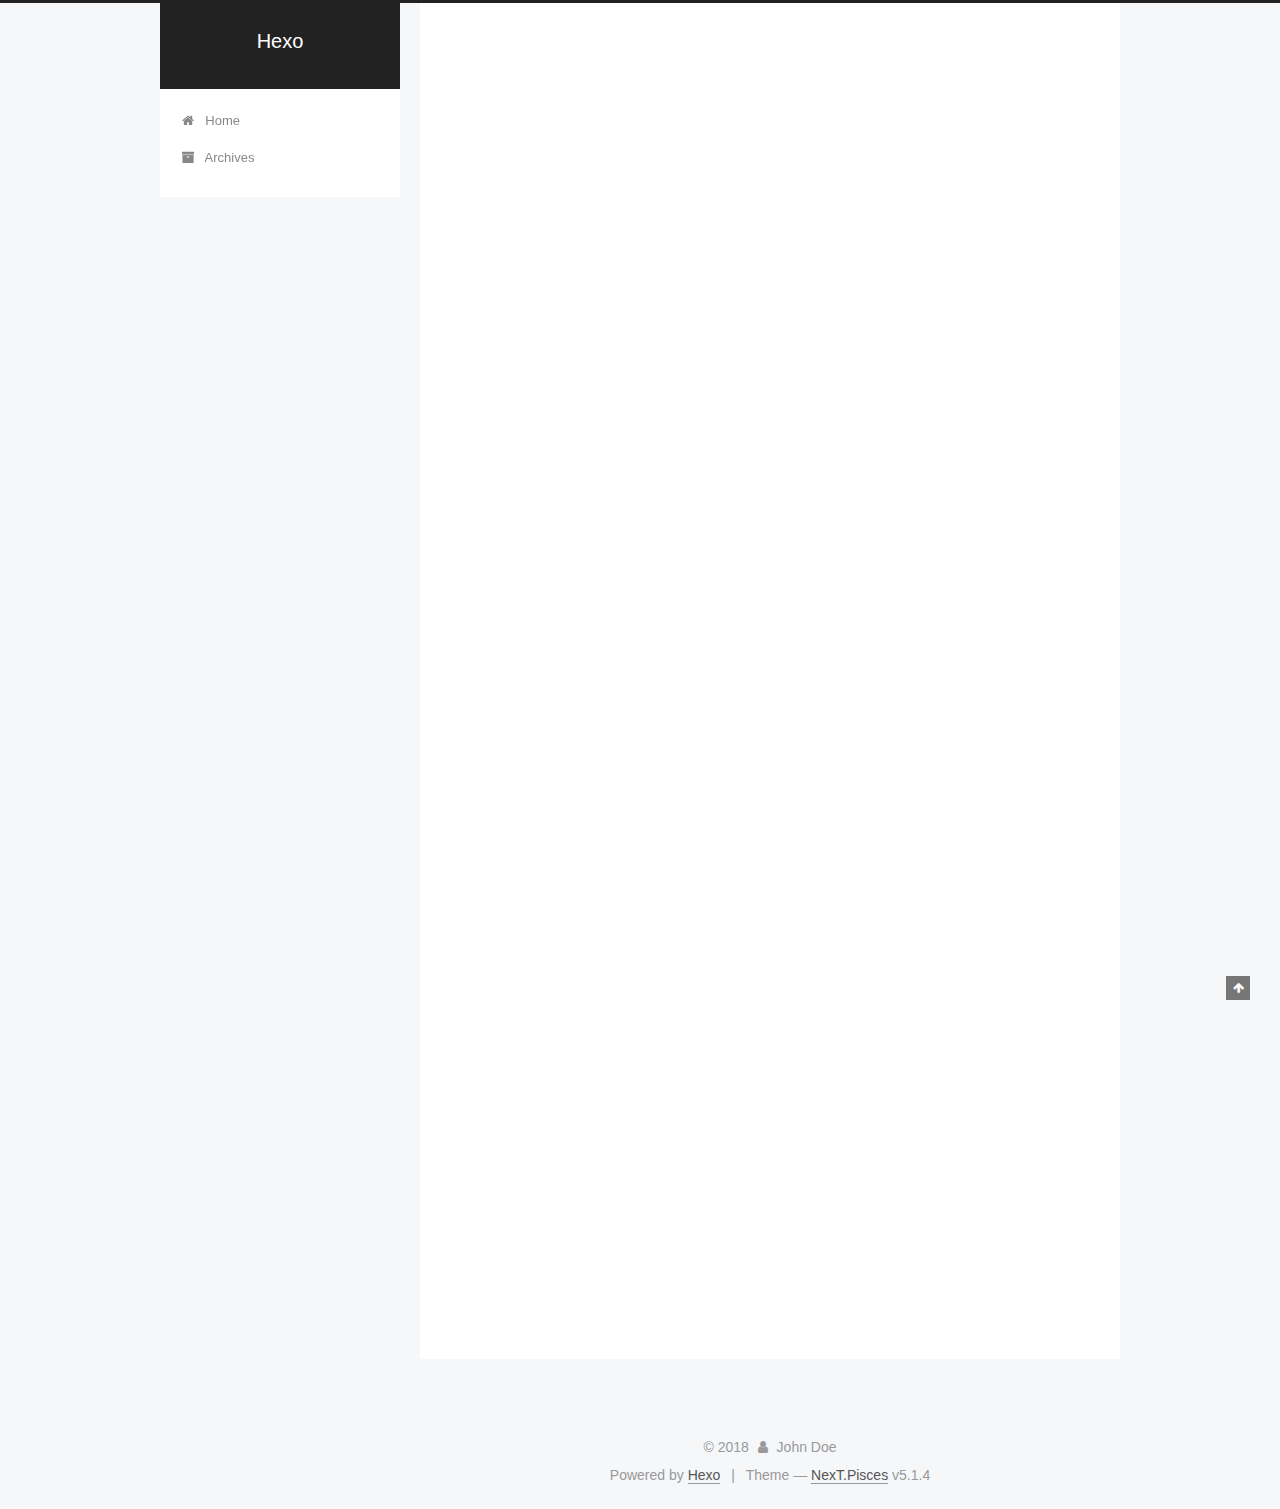
==== index.html @ 66c2676b "Site updated: 2018-05-16 22:33:09" ====
<!DOCTYPE html>



  


<html class="theme-next pisces use-motion" lang="">
<head>
  <meta charset="UTF-8"/>
<meta http-equiv="X-UA-Compatible" content="IE=edge" />
<meta name="viewport" content="width=device-width, initial-scale=1, maximum-scale=1"/>
<meta name="theme-color" content="#222">









<meta http-equiv="Cache-Control" content="no-transform" />
<meta http-equiv="Cache-Control" content="no-siteapp" />
















  
  
  <link href="/lib/fancybox/source/jquery.fancybox.css?v=2.1.5" rel="stylesheet" type="text/css" />







<link href="/lib/font-awesome/css/font-awesome.min.css?v=4.6.2" rel="stylesheet" type="text/css" />

<link href="/css/main.css?v=5.1.4" rel="stylesheet" type="text/css" />


  <link rel="apple-touch-icon" sizes="180x180" href="/images/apple-touch-icon-next.png?v=5.1.4">


  <link rel="icon" type="image/png" sizes="32x32" href="/images/favicon-32x32-next.png?v=5.1.4">


  <link rel="icon" type="image/png" sizes="16x16" href="/images/favicon-16x16-next.png?v=5.1.4">


  <link rel="mask-icon" href="/images/logo.svg?v=5.1.4" color="#222">





  <meta name="keywords" content="Hexo, NexT" />










<meta property="og:type" content="website">
<meta property="og:title" content="Hexo">
<meta property="og:url" content="http://yoursite.com/index.html">
<meta property="og:site_name" content="Hexo">
<meta property="og:locale" content="default">
<meta name="twitter:card" content="summary">
<meta name="twitter:title" content="Hexo">



<script type="text/javascript" id="hexo.configurations">
  var NexT = window.NexT || {};
  var CONFIG = {
    root: '/',
    scheme: 'Pisces',
    version: '5.1.4',
    sidebar: {"position":"left","display":"post","offset":12,"b2t":false,"scrollpercent":false,"onmobile":false},
    fancybox: true,
    tabs: true,
    motion: {"enable":true,"async":false,"transition":{"post_block":"fadeIn","post_header":"slideDownIn","post_body":"slideDownIn","coll_header":"slideLeftIn","sidebar":"slideUpIn"}},
    duoshuo: {
      userId: '0',
      author: 'Author'
    },
    algolia: {
      applicationID: '',
      apiKey: '',
      indexName: '',
      hits: {"per_page":10},
      labels: {"input_placeholder":"Search for Posts","hits_empty":"We didn't find any results for the search: ${query}","hits_stats":"${hits} results found in ${time} ms"}
    }
  };
</script>



  <link rel="canonical" href="http://yoursite.com/"/>





  <title>Hexo</title>
  








</head>

<body itemscope itemtype="http://schema.org/WebPage" lang="default">

  
  
    
  

  <div class="container sidebar-position-left 
  page-home">
    <div class="headband"></div>

    <header id="header" class="header" itemscope itemtype="http://schema.org/WPHeader">
      <div class="header-inner"><div class="site-brand-wrapper">
  <div class="site-meta ">
    

    <div class="custom-logo-site-title">
      <a href="/"  class="brand" rel="start">
        <span class="logo-line-before"><i></i></span>
        <span class="site-title">Hexo</span>
        <span class="logo-line-after"><i></i></span>
      </a>
    </div>
      
        <p class="site-subtitle"></p>
      
  </div>

  <div class="site-nav-toggle">
    <button>
      <span class="btn-bar"></span>
      <span class="btn-bar"></span>
      <span class="btn-bar"></span>
    </button>
  </div>
</div>

<nav class="site-nav">
  

  
    <ul id="menu" class="menu">
      
        
        <li class="menu-item menu-item-home">
          <a href="/" rel="section">
            
              <i class="menu-item-icon fa fa-fw fa-home"></i> <br />
            
            Home
          </a>
        </li>
      
        
        <li class="menu-item menu-item-archives">
          <a href="/archives/" rel="section">
            
              <i class="menu-item-icon fa fa-fw fa-archive"></i> <br />
            
            Archives
          </a>
        </li>
      

      
    </ul>
  

  
</nav>



 </div>
    </header>

    <main id="main" class="main">
      <div class="main-inner">
        <div class="content-wrap">
          <div id="content" class="content">
            
  <section id="posts" class="posts-expand">
    
      

  

  
  
  

  <article class="post post-type-normal" itemscope itemtype="http://schema.org/Article">
  
  
  
  <div class="post-block">
    <link itemprop="mainEntityOfPage" href="http://yoursite.com/2018/05/16/test/">

    <span hidden itemprop="author" itemscope itemtype="http://schema.org/Person">
      <meta itemprop="name" content="John Doe">
      <meta itemprop="description" content="">
      <meta itemprop="image" content="/images/avatar.gif">
    </span>

    <span hidden itemprop="publisher" itemscope itemtype="http://schema.org/Organization">
      <meta itemprop="name" content="Hexo">
    </span>

    
      <header class="post-header">

        
        
          <h1 class="post-title" itemprop="name headline">
                
                <a class="post-title-link" href="/2018/05/16/test/" itemprop="url">THIS IS TEST CONTENT</a></h1>
        

        <div class="post-meta">
          <span class="post-time">
            
              <span class="post-meta-item-icon">
                <i class="fa fa-calendar-o"></i>
              </span>
              
                <span class="post-meta-item-text">Posted on</span>
              
              <time title="Post created" itemprop="dateCreated datePublished" datetime="2018-05-16T16:37:35+08:00">
                2018-05-16
              </time>
            

            

            
          </span>

          

          
            
          

          
          

          

          

          

        </div>
      </header>
    

    
    
    
    <div class="post-body" itemprop="articleBody">

      
      

      
        
          
            <p>Welcome to MY PAGES</p>

          
        
      
    </div>
    
    
    

    

    

    

    <footer class="post-footer">
      

      

      

      
      
        <div class="post-eof"></div>
      
    </footer>
  </div>
  
  
  
  </article>


    
      

  

  
  
  

  <article class="post post-type-normal" itemscope itemtype="http://schema.org/Article">
  
  
  
  <div class="post-block">
    <link itemprop="mainEntityOfPage" href="http://yoursite.com/2018/05/16/hello-world/">

    <span hidden itemprop="author" itemscope itemtype="http://schema.org/Person">
      <meta itemprop="name" content="John Doe">
      <meta itemprop="description" content="">
      <meta itemprop="image" content="/images/avatar.gif">
    </span>

    <span hidden itemprop="publisher" itemscope itemtype="http://schema.org/Organization">
      <meta itemprop="name" content="Hexo">
    </span>

    
      <header class="post-header">

        
        
          <h1 class="post-title" itemprop="name headline">
                
                <a class="post-title-link" href="/2018/05/16/hello-world/" itemprop="url">Hello World</a></h1>
        

        <div class="post-meta">
          <span class="post-time">
            
              <span class="post-meta-item-icon">
                <i class="fa fa-calendar-o"></i>
              </span>
              
                <span class="post-meta-item-text">Posted on</span>
              
              <time title="Post created" itemprop="dateCreated datePublished" datetime="2018-05-16T16:25:11+08:00">
                2018-05-16
              </time>
            

            

            
          </span>

          

          
            
          

          
          

          

          

          

        </div>
      </header>
    

    
    
    
    <div class="post-body" itemprop="articleBody">

      
      

      
        
          
            <p>Welcome to <a href="https://hexo.io/" target="_blank" rel="noopener">Hexo</a>! This is your very first post. Check <a href="https://hexo.io/docs/" target="_blank" rel="noopener">documentation</a> for more info. If you get any problems when using Hexo, you can find the answer in <a href="https://hexo.io/docs/troubleshooting.html" target="_blank" rel="noopener">troubleshooting</a> or you can ask me on <a href="https://github.com/hexojs/hexo/issues" target="_blank" rel="noopener">GitHub</a>.</p>
<h2 id="Quick-Start"><a href="#Quick-Start" class="headerlink" title="Quick Start"></a>Quick Start</h2><h3 id="Create-a-new-post"><a href="#Create-a-new-post" class="headerlink" title="Create a new post"></a>Create a new post</h3><figure class="highlight bash"><table><tr><td class="gutter"><pre><span class="line">1</span><br></pre></td><td class="code"><pre><span class="line">$ hexo new <span class="string">"My New Post"</span></span><br></pre></td></tr></table></figure>
<p>More info: <a href="https://hexo.io/docs/writing.html" target="_blank" rel="noopener">Writing</a></p>
<h3 id="Run-server"><a href="#Run-server" class="headerlink" title="Run server"></a>Run server</h3><figure class="highlight bash"><table><tr><td class="gutter"><pre><span class="line">1</span><br></pre></td><td class="code"><pre><span class="line">$ hexo server</span><br></pre></td></tr></table></figure>
<p>More info: <a href="https://hexo.io/docs/server.html" target="_blank" rel="noopener">Server</a></p>
<h3 id="Generate-static-files"><a href="#Generate-static-files" class="headerlink" title="Generate static files"></a>Generate static files</h3><figure class="highlight bash"><table><tr><td class="gutter"><pre><span class="line">1</span><br></pre></td><td class="code"><pre><span class="line">$ hexo generate</span><br></pre></td></tr></table></figure>
<p>More info: <a href="https://hexo.io/docs/generating.html" target="_blank" rel="noopener">Generating</a></p>
<h3 id="Deploy-to-remote-sites"><a href="#Deploy-to-remote-sites" class="headerlink" title="Deploy to remote sites"></a>Deploy to remote sites</h3><figure class="highlight bash"><table><tr><td class="gutter"><pre><span class="line">1</span><br></pre></td><td class="code"><pre><span class="line">$ hexo deploy</span><br></pre></td></tr></table></figure>
<p>More info: <a href="https://hexo.io/docs/deployment.html" target="_blank" rel="noopener">Deployment</a></p>

          
        
      
    </div>
    
    
    

    

    

    

    <footer class="post-footer">
      

      

      

      
      
        <div class="post-eof"></div>
      
    </footer>
  </div>
  
  
  
  </article>


    
  </section>

  


          </div>
          


          

        </div>
        
          
  
  <div class="sidebar-toggle">
    <div class="sidebar-toggle-line-wrap">
      <span class="sidebar-toggle-line sidebar-toggle-line-first"></span>
      <span class="sidebar-toggle-line sidebar-toggle-line-middle"></span>
      <span class="sidebar-toggle-line sidebar-toggle-line-last"></span>
    </div>
  </div>

  <aside id="sidebar" class="sidebar">
    
    <div class="sidebar-inner">

      

      

      <section class="site-overview-wrap sidebar-panel sidebar-panel-active">
        <div class="site-overview">
          <div class="site-author motion-element" itemprop="author" itemscope itemtype="http://schema.org/Person">
            
              <p class="site-author-name" itemprop="name">John Doe</p>
              <p class="site-description motion-element" itemprop="description"></p>
          </div>

          <nav class="site-state motion-element">

            
              <div class="site-state-item site-state-posts">
              
                <a href="/archives/">
              
                  <span class="site-state-item-count">2</span>
                  <span class="site-state-item-name">posts</span>
                </a>
              </div>
            

            

            

          </nav>

          

          

          
          

          
          

          

        </div>
      </section>

      

      

    </div>
  </aside>


        
      </div>
    </main>

    <footer id="footer" class="footer">
      <div class="footer-inner">
        <div class="copyright">&copy; <span itemprop="copyrightYear">2018</span>
  <span class="with-love">
    <i class="fa fa-user"></i>
  </span>
  <span class="author" itemprop="copyrightHolder">John Doe</span>

  
</div>


  <div class="powered-by">Powered by <a class="theme-link" target="_blank" href="https://hexo.io">Hexo</a></div>



  <span class="post-meta-divider">|</span>



  <div class="theme-info">Theme &mdash; <a class="theme-link" target="_blank" href="https://github.com/iissnan/hexo-theme-next">NexT.Pisces</a> v5.1.4</div>




        







        
      </div>
    </footer>

    
      <div class="back-to-top">
        <i class="fa fa-arrow-up"></i>
        
      </div>
    

    

  </div>

  

<script type="text/javascript">
  if (Object.prototype.toString.call(window.Promise) !== '[object Function]') {
    window.Promise = null;
  }
</script>









  












  
  
    <script type="text/javascript" src="/lib/jquery/index.js?v=2.1.3"></script>
  

  
  
    <script type="text/javascript" src="/lib/fastclick/lib/fastclick.min.js?v=1.0.6"></script>
  

  
  
    <script type="text/javascript" src="/lib/jquery_lazyload/jquery.lazyload.js?v=1.9.7"></script>
  

  
  
    <script type="text/javascript" src="/lib/velocity/velocity.min.js?v=1.2.1"></script>
  

  
  
    <script type="text/javascript" src="/lib/velocity/velocity.ui.min.js?v=1.2.1"></script>
  

  
  
    <script type="text/javascript" src="/lib/fancybox/source/jquery.fancybox.pack.js?v=2.1.5"></script>
  


  


  <script type="text/javascript" src="/js/src/utils.js?v=5.1.4"></script>

  <script type="text/javascript" src="/js/src/motion.js?v=5.1.4"></script>



  
  


  <script type="text/javascript" src="/js/src/affix.js?v=5.1.4"></script>

  <script type="text/javascript" src="/js/src/schemes/pisces.js?v=5.1.4"></script>



  

  


  <script type="text/javascript" src="/js/src/bootstrap.js?v=5.1.4"></script>



  


  




	





  





  












  





  

  

  

  
  

  

  

  

</body>
</html>
---- css/main.css ----
/* normalize.css v3.0.2 | MIT License | git.io/normalize */
html {
  font-family: sans-serif; /* 1 */
  -ms-text-size-adjust: 100%; /* 2 */
  -webkit-text-size-adjust: 100%; /* 2 */
}
body {
  margin: 0;
}
article,
aside,
details,
figcaption,
figure,
footer,
header,
hgroup,
main,
menu,
nav,
section,
summary {
  display: block;
}
audio,
canvas,
progress,
video {
  display: inline-block; /* 1 */
  vertical-align: baseline; /* 2 */
}
audio:not([controls]) {
  display: none;
  height: 0;
}
[hidden],
template {
  display: none;
}
a {
  background-color: transparent;
}
a:active,
a:hover {
  outline: 0;
}
abbr[title] {
  border-bottom: 1px dotted;
}
b,
strong {
  font-weight: bold;
}
dfn {
  font-style: italic;
}
h1 {
  font-size: 2em;
  margin: 0.67em 0;
}
mark {
  background: #ff0;
  color: #000;
}
small {
  font-size: 80%;
}
sub,
sup {
  font-size: 75%;
  line-height: 0;
  position: relative;
  vertical-align: baseline;
}
sup {
  top: -0.5em;
}
sub {
  bottom: -0.25em;
}
img {
  border: 0;
}
svg:not(:root) {
  overflow: hidden;
}
figure {
  margin: 1em 40px;
}
hr {
  -moz-box-sizing: content-box;
  box-sizing: content-box;
  height: 0;
}
pre {
  overflow: auto;
}
code,
kbd,
pre,
samp {
  font-family: monospace, monospace;
  font-size: 1em;
}
button,
input,
optgroup,
select,
textarea {
  color: inherit; /* 1 */
  font: inherit; /* 2 */
  margin: 0; /* 3 */
}
button {
  overflow: visible;
}
button,
select {
  text-transform: none;
}
button,
html input[type="button"],
input[type="reset"],
input[type="submit"] {
  -webkit-appearance: button; /* 2 */
  cursor: pointer; /* 3 */
}
button[disabled],
html input[disabled] {
  cursor: default;
}
button::-moz-focus-inner,
input::-moz-focus-inner {
  border: 0;
  padding: 0;
}
input {
  line-height: normal;
}
input[type="checkbox"],
input[type="radio"] {
  box-sizing: border-box; /* 1 */
  padding: 0; /* 2 */
}
input[type="number"]::-webkit-inner-spin-button,
input[type="number"]::-webkit-outer-spin-button {
  height: auto;
}
input[type="search"] {
  -webkit-appearance: textfield; /* 1 */
  -moz-box-sizing: content-box;
  -webkit-box-sizing: content-box; /* 2 */
  box-sizing: content-box;
}
input[type="search"]::-webkit-search-cancel-button,
input[type="search"]::-webkit-search-decoration {
  -webkit-appearance: none;
}
fieldset {
  border: 1px solid #c0c0c0;
  margin: 0 2px;
  padding: 0.35em 0.625em 0.75em;
}
legend {
  border: 0; /* 1 */
  padding: 0; /* 2 */
}
textarea {
  overflow: auto;
}
optgroup {
  font-weight: bold;
}
table {
  border-collapse: collapse;
  border-spacing: 0;
}
td,
th {
  padding: 0;
}
::selection {
  background: #262a30;
  color: #fff;
}
body {
  position: relative;
  font-family: 'Lato', "PingFang SC", "Microsoft YaHei", sans-serif;
  font-size: 14px;
  line-height: 2;
  color: #555;
  background: #f5f7f9;
}
@media (max-width: 767px) {
  body {
    padding-right: 0 !important;
  }
}
@media (min-width: 768px) and (max-width: 991px) {
  body {
    padding-right: 0 !important;
  }
}
@media (min-width: 1600px) {
  body {
    font-size: 16px;
  }
}
h1,
h2,
h3,
h4,
h5,
h6 {
  margin: 0;
  padding: 0;
  font-weight: bold;
  line-height: 1.5;
  font-family: 'Lato', "PingFang SC", "Microsoft YaHei", sans-serif;
}
h2,
h3,
h4,
h5,
h6 {
  margin: 20px 0 15px;
}
h1 {
  font-size: 22px;
}
@media (max-width: 767px) {
  h1 {
    font-size: 18px;
  }
}
h2 {
  font-size: 20px;
}
@media (max-width: 767px) {
  h2 {
    font-size: 16px;
  }
}
h3 {
  font-size: 18px;
}
@media (max-width: 767px) {
  h3 {
    font-size: 14px;
  }
}
h4 {
  font-size: 16px;
}
@media (max-width: 767px) {
  h4 {
    font-size: 12px;
  }
}
h5 {
  font-size: 14px;
}
@media (max-width: 767px) {
  h5 {
    font-size: 10px;
  }
}
h6 {
  font-size: 12px;
}
@media (max-width: 767px) {
  h6 {
    font-size: 8px;
  }
}
p {
  margin: 0 0 20px 0;
}
a {
  color: #555;
  text-decoration: none;
  outline: none;
  border-bottom: 1px solid #999;
  word-wrap: break-word;
}
a:hover {
  color: #222;
  border-bottom-color: #222;
}
blockquote {
  margin: 0;
  padding: 0;
}
img {
  display: block;
  margin: auto;
  max-width: 100%;
  height: auto;
}
hr {
  margin: 40px 0;
  height: 3px;
  border: none;
  background-color: #ddd;
  background-image: repeating-linear-gradient(-45deg, #fff, #fff 4px, transparent 4px, transparent 8px);
}
blockquote {
  padding: 0 15px;
  color: #666;
  border-left: 4px solid #ddd;
}
blockquote cite::before {
  content: "-";
  padding: 0 5px;
}
dt {
  font-weight: 700;
}
dd {
  margin: 0;
  padding: 0;
}
kbd {
  border: 1px solid #ccc;
  border-radius: 0.2em;
  box-shadow: 0.1em 0.1em 0.2em rgba(0,0,0,0.1);
  background-color: #f9f9f9;
  font-family: inherit;
  background-image: -webkit-linear-gradient(top, #eee, #fff, #eee);
  padding: 0.1em 0.3em;
  white-space: nowrap;
}
.text-left {
  text-align: left;
}
.text-center {
  text-align: center;
}
.text-right {
  text-align: right;
}
.text-justify {
  text-align: justify;
}
.text-nowrap {
  white-space: nowrap;
}
.text-lowercase {
  text-transform: lowercase;
}
.text-uppercase {
  text-transform: uppercase;
}
.text-capitalize {
  text-transform: capitalize;
}
.center-block {
  display: block;
  margin-left: auto;
  margin-right: auto;
}
.clearfix:before,
.clearfix:after {
  content: " ";
  display: table;
}
.clearfix:after {
  clear: both;
}
.pullquote {
  width: 45%;
}
.pullquote.left {
  float: left;
  margin-left: 5px;
  margin-right: 10px;
}
.pullquote.right {
  float: right;
  margin-left: 10px;
  margin-right: 5px;
}
.affix.affix.affix {
  position: fixed;
}
.translation {
  margin-top: -20px;
  font-size: 14px;
  color: #999;
}
.scrollbar-measure {
  width: 100px;
  height: 100px;
  overflow: scroll;
  position: absolute;
  top: -9999px;
}
.use-motion .motion-element {
  opacity: 0;
}
table {
  margin: 20px 0;
  width: 100%;
  border-collapse: collapse;
  border-spacing: 0;
  border: 1px solid #ddd;
  font-size: 14px;
  table-layout: fixed;
  word-wrap: break-all;
}
table>tbody>tr:nth-of-type(odd) {
  background-color: #f9f9f9;
}
table>tbody>tr:hover {
  background-color: #f5f5f5;
}
caption,
th,
td {
  padding: 8px;
  text-align: left;
  vertical-align: middle;
  font-weight: normal;
}
th,
td {
  border-bottom: 3px solid #ddd;
  border-right: 1px solid #eee;
}
th {
  padding-bottom: 10px;
  font-weight: 700;
}
td {
  border-bottom-width: 1px;
}
html,
body {
  height: 100%;
}
.container {
  position: relative;
  min-height: 100%;
}
.header-inner {
  margin: 0 auto;
  padding: 100px 0 70px;
  width: 700px;
}
@media (min-width: 1600px) {
  .container .header-inner {
    width: 900px;
  }
}
.main {
  padding-bottom: 150px;
}
.main-inner {
  margin: 0 auto;
  width: 700px;
}
@media (min-width: 1600px) {
  .container .main-inner {
    width: 900px;
  }
}
.footer {
  position: absolute;
  left: 0;
  bottom: 0;
  width: 100%;
  min-height: 50px;
}
.footer-inner {
  box-sizing: border-box;
  margin: 20px auto;
  width: 700px;
}
@media (min-width: 1600px) {
  .container .footer-inner {
    width: 900px;
  }
}
pre,
.highlight {
  overflow: auto;
  margin: 20px 0;
  padding: 0;
  font-size: 13px;
  color: #4d4d4c;
  background: #f7f7f7;
  line-height: 1.6;
}
pre,
code {
  font-family: consolas, Menlo, "PingFang SC", "Microsoft YaHei", monospace;
}
code {
  padding: 2px 4px;
  word-wrap: break-word;
  color: #555;
  background: #eee;
  border-radius: 3px;
  font-size: 13px;
}
pre {
  padding: 10px;
}
pre code {
  padding: 0;
  color: #4d4d4c;
  background: none;
  text-shadow: none;
}
.highlight {
  border-radius: 1px;
}
.highlight pre {
  border: none;
  margin: 0;
  padding: 10px 0;
}
.highlight table {
  margin: 0;
  width: auto;
  border: none;
}
.highlight td {
  border: none;
  padding: 0;
}
.highlight figcaption {
  font-size: 1em;
  color: #4d4d4c;
  line-height: 1em;
  margin-bottom: 1em;
}
.highlight figcaption:before,
.highlight figcaption:after {
  content: " ";
  display: table;
}
.highlight figcaption:after {
  clear: both;
}
.highlight figcaption a {
  float: right;
  color: #4d4d4c;
}
.highlight figcaption a:hover {
  border-bottom-color: #4d4d4c;
}
.highlight .gutter pre {
  padding-left: 10px;
  padding-right: 10px;
  color: #869194;
  text-align: right;
  background-color: #eff2f3;
}
.highlight .code pre {
  width: 100%;
  padding-left: 10px;
  padding-right: 10px;
  background-color: #f7f7f7;
}
.highlight .line {
  height: 20px;
}
.gutter {
  -webkit-user-select: none;
  -moz-user-select: none;
  -ms-user-select: none;
  user-select: none;
}
.gist table {
  width: auto;
}
.gist table td {
  border: none;
}
pre .deletion {
  background: #fdd;
}
pre .addition {
  background: #dfd;
}
pre .meta {
  color: #8959a8;
}
pre .comment {
  color: #8e908c;
}
pre .variable,
pre .attribute,
pre .tag,
pre .regexp,
pre .ruby .constant,
pre .xml .tag .title,
pre .xml .pi,
pre .xml .doctype,
pre .html .doctype,
pre .css .id,
pre .css .class,
pre .css .pseudo {
  color: #c82829;
}
pre .number,
pre .preprocessor,
pre .built_in,
pre .literal,
pre .params,
pre .constant,
pre .command {
  color: #f5871f;
}
pre .ruby .class .title,
pre .css .rules .attribute,
pre .string,
pre .value,
pre .inheritance,
pre .header,
pre .ruby .symbol,
pre .xml .cdata,
pre .special,
pre .number,
pre .formula {
  color: #718c00;
}
pre .title,
pre .css .hexcolor {
  color: #3e999f;
}
pre .function,
pre .python .decorator,
pre .python .title,
pre .ruby .function .title,
pre .ruby .title .keyword,
pre .perl .sub,
pre .javascript .title,
pre .coffeescript .title {
  color: #4271ae;
}
pre .keyword,
pre .javascript .function {
  color: #8959a8;
}
.full-image.full-image.full-image.full-image {
  border: none;
  max-width: 100%;
  width: auto;
  margin: 20px auto 25px;
}
@media (min-width: 992px) {
  .full-image.full-image.full-image.full-image {
    max-width: none;
    width: 118%;
    margin: 0 -9%;
  }
}
.blockquote-center,
.page-home .post-type-quote blockquote,
.page-post-detail .post-type-quote blockquote {
  position: relative;
  margin: 40px 0;
  padding: 0;
  border-left: none;
  text-align: center;
}
.blockquote-center::before,
.page-home .post-type-quote blockquote::before,
.page-post-detail .post-type-quote blockquote::before,
.blockquote-center::after,
.page-home .post-type-quote blockquote::after,
.page-post-detail .post-type-quote blockquote::after {
  position: absolute;
  content: ' ';
  display: block;
  width: 100%;
  height: 24px;
  opacity: 0.2;
  background-repeat: no-repeat;
  background-position: 0 -6px;
  background-size: 22px 22px;
}
.blockquote-center::before,
.page-home .post-type-quote blockquote::before,
.page-post-detail .post-type-quote blockquote::before {
  top: -20px;
  background-image: url("../images/quote-l.svg");
  border-top: 1px solid #ccc;
}
.blockquote-center::after,
.page-home .post-type-quote blockquote::after,
.page-post-detail .post-type-quote blockquote::after {
  bottom: -20px;
  background-image: url("../images/quote-r.svg");
  border-bottom: 1px solid #ccc;
  background-position: 100% 8px;
}
.blockquote-center p,
.page-home .post-type-quote blockquote p,
.page-post-detail .post-type-quote blockquote p,
.blockquote-center div,
.page-home .post-type-quote blockquote div,
.page-post-detail .post-type-quote blockquote div {
  text-align: center;
}
.post .post-body .group-picture img {
  box-sizing: border-box;
  padding: 0 3px;
  border: none;
}
.post .group-picture-row {
  overflow: hidden;
  margin-top: 6px;
}
.post .group-picture-row:first-child {
  margin-top: 0;
}
.post .group-picture-column {
  float: left;
}
.page-post-detail .post-body .group-picture-column {
  float: none;
  margin-top: 10px;
  width: auto !important;
}
.page-post-detail .post-body .group-picture-column img {
  margin: 0 auto;
}
.page-archive .group-picture-container {
  overflow: hidden;
}
.page-archive .group-picture-row {
  float: left;
}
.page-archive .group-picture-row:first-child {
  margin-top: 6px;
}
.page-archive .group-picture-column {
  max-width: 150px;
  max-height: 150px;
}
.post-body .note {
  position: relative;
  padding: 15px;
  margin-bottom: 20px;
  border: 1px solid #eee;
  border-left-width: 5px;
  border-radius: 3px;
}
.post-body .note h2,
.post-body .note h3,
.post-body .note h4,
.post-body .note h5,
.post-body .note h6 {
  margin-top: 0;
  margin-bottom: 0;
  border-bottom: initial;
  padding-top: 0 !important;
}
.post-body .note p:first-child,
.post-body .note ul:first-child,
.post-body .note ol:first-child,
.post-body .note table:first-child,
.post-body .note pre:first-child,
.post-body .note blockquote:first-child {
  margin-top: 0;
}
.post-body .note p:last-child,
.post-body .note ul:last-child,
.post-body .note ol:last-child,
.post-body .note table:last-child,
.post-body .note pre:last-child,
.post-body .note blockquote:last-child {
  margin-bottom: 0;
}
.post-body .note.default {
  border-left-color: #777;
}
.post-body .note.default h2,
.post-body .note.default h3,
.post-body .note.default h4,
.post-body .note.default h5,
.post-body .note.default h6 {
  color: #777;
}
.post-body .note.primary {
  border-left-color: #6f42c1;
}
.post-body .note.primary h2,
.post-body .note.primary h3,
.post-body .note.primary h4,
.post-body .note.primary h5,
.post-body .note.primary h6 {
  color: #6f42c1;
}
.post-body .note.info {
  border-left-color: #428bca;
}
.post-body .note.info h2,
.post-body .note.info h3,
.post-body .note.info h4,
.post-body .note.info h5,
.post-body .note.info h6 {
  color: #428bca;
}
.post-body .note.success {
  border-left-color: #5cb85c;
}
.post-body .note.success h2,
.post-body .note.success h3,
.post-body .note.success h4,
.post-body .note.success h5,
.post-body .note.success h6 {
  color: #5cb85c;
}
.post-body .note.warning {
  border-left-color: #f0ad4e;
}
.post-body .note.warning h2,
.post-body .note.warning h3,
.post-body .note.warning h4,
.post-body .note.warning h5,
.post-body .note.warning h6 {
  color: #f0ad4e;
}
.post-body .note.danger {
  border-left-color: #d9534f;
}
.post-body .note.danger h2,
.post-body .note.danger h3,
.post-body .note.danger h4,
.post-body .note.danger h5,
.post-body .note.danger h6 {
  color: #d9534f;
}
.post-body .label {
  display: inline;
  padding: 0 2px;
  white-space: nowrap;
}
.post-body .label.default {
  background-color: #f0f0f0;
}
.post-body .label.primary {
  background-color: #efe6f7;
}
.post-body .label.info {
  background-color: #e5f2f8;
}
.post-body .label.success {
  background-color: #e7f4e9;
}
.post-body .label.warning {
  background-color: #fcf6e1;
}
.post-body .label.danger {
  background-color: #fae8eb;
}
.post-body .tabs {
  position: relative;
  display: block;
  margin-bottom: 20px;
  padding-top: 10px;
}
.post-body .tabs ul.nav-tabs {
  margin: 0;
  padding: 0;
  display: flex;
  margin-bottom: -1px;
}
@media (max-width: 413px) {
  .post-body .tabs ul.nav-tabs {
    display: block;
    margin-bottom: 5px;
  }
}
.post-body .tabs ul.nav-tabs li.tab {
  list-style-type: none !important;
  margin: 0 0.25em 0 0;
  border-top: 3px solid transparent;
  border-left: 1px solid transparent;
  border-right: 1px solid transparent;
}
@media (max-width: 413px) {
  .post-body .tabs ul.nav-tabs li.tab {
    margin: initial;
    border-top: 1px solid transparent;
    border-left: 3px solid transparent;
    border-right: 1px solid transparent;
    border-bottom: 1px solid transparent;
  }
}
.post-body .tabs ul.nav-tabs li.tab a {
  outline: 0;
  border-bottom: initial;
  display: block;
  line-height: 1.8em;
  padding: 0.25em 0.75em;
  transition-duration: 0.2s;
  transition-timing-function: ease-out;
  transition-delay: 0s;
}
.post-body .tabs ul.nav-tabs li.tab a i {
  width: 1.285714285714286em;
}
.post-body .tabs ul.nav-tabs li.tab.active {
  border-top: 3px solid #fc6423;
  border-left: 1px solid #ddd;
  border-right: 1px solid #ddd;
  background-color: #fff;
}
@media (max-width: 413px) {
  .post-body .tabs ul.nav-tabs li.tab.active {
    border-top: 1px solid #ddd;
    border-left: 3px solid #fc6423;
    border-right: 1px solid #ddd;
    border-bottom: 1px solid #ddd;
  }
}
.post-body .tabs ul.nav-tabs li.tab.active a {
  cursor: default;
  color: #555;
}
.post-body .tabs .tab-content {
  background-color: #fff;
}
.post-body .tabs .tab-content .tab-pane {
  border: 1px solid #ddd;
  padding: 20px 20px 0 20px;
}
.post-body .tabs .tab-content .tab-pane:not(.active) {
  display: none !important;
}
.post-body .tabs .tab-content .tab-pane.active {
  display: block !important;
}
.btn {
  display: inline-block;
  padding: 0 20px;
  font-size: 14px;
  color: #555;
  background: #fff;
  border: 2px solid #555;
  text-decoration: none;
  border-radius: 2px;
  transition-property: background-color;
  transition-duration: 0.2s;
  transition-timing-function: ease-in-out;
  transition-delay: 0s;
  line-height: 2;
}
.btn:hover {
  border-color: #222;
  color: #fff;
  background: #222;
}
.btn +.btn {
  margin: 0 0 8px 8px;
}
.btn .fa-fw {
  width: 1.285714285714286em;
  text-align: left;
}
.btn-bar {
  display: block;
  width: 22px;
  height: 2px;
  background: #555;
  border-radius: 1px;
}
.btn-bar+.btn-bar {
  margin-top: 4px;
}
.pagination {
  margin: 120px 0 40px;
  text-align: center;
  border-top: 1px solid #eee;
}
.page-number-basic,
.pagination .prev,
.pagination .next,
.pagination .page-number,
.pagination .space {
  display: inline-block;
  position: relative;
  top: -1px;
  margin: 0 10px;
  padding: 0 11px;
}
@media (max-width: 767px) {
  .page-number-basic,
  .pagination .prev,
  .pagination .next,
  .pagination .page-number,
  .pagination .space {
    margin: 0 5px;
  }
}
.pagination .prev,
.pagination .next,
.pagination .page-number {
  border-bottom: 0;
  border-top: 1px solid #eee;
  transition-property: border-color;
  transition-duration: 0.2s;
  transition-timing-function: ease-in-out;
  transition-delay: 0s;
}
.pagination .prev:hover,
.pagination .next:hover,
.pagination .page-number:hover {
  border-top-color: #222;
}
.pagination .space {
  padding: 0;
  margin: 0;
}
.pagination .prev {
  margin-left: 0;
}
.pagination .next {
  margin-right: 0;
}
.pagination .page-number.current {
  color: #fff;
  background: #ccc;
  border-top-color: #ccc;
}
@media (max-width: 767px) {
  .pagination {
    border-top: none;
  }
  .pagination .prev,
  .pagination .next,
  .pagination .page-number {
    margin-bottom: 10px;
    border-top: 0;
    border-bottom: 1px solid #eee;
    padding: 0 10px;
  }
  .pagination .prev:hover,
  .pagination .next:hover,
  .pagination .page-number:hover {
    border-bottom-color: #222;
  }
}
.comments {
  margin: 60px 20px 0;
}
.tag-cloud {
  text-align: center;
}
.tag-cloud a {
  display: inline-block;
  margin: 10px;
}
.back-to-top {
  box-sizing: border-box;
  position: fixed;
  bottom: -100px;
  right: 30px;
  z-index: 1050;
  padding: 0 6px;
  width: 24px;
  background: #222;
  font-size: 12px;
  opacity: 0.6;
  color: #fff;
  cursor: pointer;
  text-align: center;
  -webkit-transform: translateZ(0);
  transition-property: bottom;
  transition-duration: 0.2s;
  transition-timing-function: ease-in-out;
  transition-delay: 0s;
}
@media (min-width: 768px) and (max-width: 991px) {
  .back-to-top {
    display: none !important;
  }
}
@media (max-width: 767px) {
  .back-to-top {
    display: none !important;
  }
}
.back-to-top.back-to-top-on {
  bottom: 30px;
}
.header {
  background: transparent;
}
.header-inner {
  position: relative;
}
.headband {
  height: 3px;
  background: #222;
}
.site-meta {
  margin: 0;
  text-align: center;
}
@media (max-width: 767px) {
  .site-meta {
    text-align: center;
  }
}
.brand {
  position: relative;
  display: inline-block;
  padding: 0 40px;
  color: #fff;
  background: #222;
  border-bottom: none;
}
.brand:hover {
  color: #fff;
}
.logo {
  display: inline-block;
  margin-right: 5px;
  line-height: 36px;
  vertical-align: top;
}
.site-title {
  display: inline-block;
  vertical-align: top;
  line-height: 36px;
  font-size: 20px;
  font-weight: normal;
  font-family: 'Lato', "PingFang SC", "Microsoft YaHei", sans-serif;
}
.site-subtitle {
  margin-top: 10px;
  font-size: 13px;
  color: #ddd;
}
.use-motion .brand {
  opacity: 0;
}
.use-motion .logo,
.use-motion .site-title,
.use-motion .site-subtitle {
  opacity: 0;
  position: relative;
  top: -10px;
}
.site-nav-toggle {
  display: none;
  position: absolute;
  top: 10px;
  left: 10px;
}
@media (max-width: 767px) {
  .site-nav-toggle {
    display: block;
  }
}
.site-nav-toggle button {
  margin-top: 2px;
  padding: 9px 10px;
  background: transparent;
  border: none;
}
@media (max-width: 767px) {
  .site-nav {
    display: none;
    margin: 0 -10px;
    padding: 0 10px;
    clear: both;
    border-top: 1px solid #ddd;
  }
}
@media (min-width: 768px) and (max-width: 991px) {
  .site-nav {
    display: block !important;
  }
}
@media (min-width: 992px) {
  .site-nav {
    display: block !important;
  }
}
.menu {
  margin-top: 20px;
  padding-left: 0;
  text-align: center;
}
.menu .menu-item {
  display: inline-block;
  margin: 0 10px;
  list-style: none;
}
@media screen and (max-width: 767px) {
  .menu .menu-item {
    margin-top: 10px;
  }
}
.menu .menu-item a {
  display: block;
  font-size: 13px;
  line-height: inherit;
  border-bottom: 1px solid transparent;
  transition-property: border-color;
  transition-duration: 0.2s;
  transition-timing-function: ease-in-out;
  transition-delay: 0s;
}
.menu .menu-item a:hover,
.menu-item-active a {
  border-bottom-color: #222;
}
.menu .menu-item .fa {
  margin-right: 5px;
}
.use-motion .menu-item {
  opacity: 0;
}
.post-body {
  font-family: 'Lato', "PingFang SC", "Microsoft YaHei", sans-serif;
}
@media (max-width: 767px) {
  .post-body {
    word-break: break-word;
  }
}
.post-body .fancybox img {
  display: block !important;
  margin: 0 auto;
  cursor: pointer;
  cursor: zoom-in;
  cursor: -webkit-zoom-in;
}
.post-body .image-caption,
.post-body .figure .caption {
  margin: -20px auto 15px;
  text-align: center;
  font-size: 14px;
  color: #999;
  font-weight: bold;
  line-height: 1;
}
.post-sticky-flag {
  display: inline-block;
  font-size: 16px;
  -ms-transform: rotate(30deg);
  -webkit-transform: rotate(30deg);
  -moz-transform: rotate(30deg);
  -ms-transform: rotate(30deg);
  -o-transform: rotate(30deg);
  transform: rotate(30deg);
}
.use-motion .post-block,
.use-motion .pagination,
.use-motion .comments {
  opacity: 0;
}
.use-motion .post-header {
  opacity: 0;
}
.use-motion .post-body {
  opacity: 0;
}
.use-motion .collection-title {
  opacity: 0;
}
.posts-expand {
  padding-top: 40px;
}
@media (max-width: 767px) {
  .posts-expand {
    margin: 0 20px;
  }
  .post-body pre .gutter pre {
    padding-right: 10px;
  }
  .post-body .highlight {
    margin-left: 0px;
    margin-right: 0px;
    padding: 0;
  }
  .post-body .highlight .gutter pre {
    padding-right: 10px;
  }
}
@media (min-width: 992px) {
  .posts-expand .post-body {
    text-align: justify;
  }
}
.posts-expand .post-body h2,
.posts-expand .post-body h3,
.posts-expand .post-body h4,
.posts-expand .post-body h5,
.posts-expand .post-body h6 {
  padding-top: 10px;
}
.posts-expand .post-body h2 .header-anchor,
.posts-expand .post-body h3 .header-anchor,
.posts-expand .post-body h4 .header-anchor,
.posts-expand .post-body h5 .header-anchor,
.posts-expand .post-body h6 .header-anchor {
  float: right;
  margin-left: 10px;
  color: #ccc;
  border-bottom-style: none;
  visibility: hidden;
}
.posts-expand .post-body h2 .header-anchor:hover,
.posts-expand .post-body h3 .header-anchor:hover,
.posts-expand .post-body h4 .header-anchor:hover,
.posts-expand .post-body h5 .header-anchor:hover,
.posts-expand .post-body h6 .header-anchor:hover {
  color: inherit;
}
.posts-expand .post-body h2:hover .header-anchor,
.posts-expand .post-body h3:hover .header-anchor,
.posts-expand .post-body h4:hover .header-anchor,
.posts-expand .post-body h5:hover .header-anchor,
.posts-expand .post-body h6:hover .header-anchor {
  visibility: visible;
}
.posts-expand .post-body ul li {
  list-style: circle;
}
.posts-expand .post-body img {
  box-sizing: border-box;
  margin: auto;
  padding: 3px;
  border: 1px solid #ddd;
}
.posts-expand .post-body .fancybox img {
  margin: 0 auto 25px;
}
@media (max-width: 767px) {
  .posts-collapse {
    margin: 0 20px;
  }
  .posts-collapse .post-title,
  .posts-collapse .post-meta {
    display: block;
    width: auto;
    text-align: left;
  }
}
.posts-collapse {
  position: relative;
  z-index: 1010;
  margin-left: 55px;
}
.posts-collapse::after {
  content: " ";
  position: absolute;
  top: 20px;
  left: 0;
  margin-left: -2px;
  width: 4px;
  height: 100%;
  background: #f5f5f5;
  z-index: -1;
}
@media (max-width: 767px) {
  .posts-collapse {
    margin: 0 20px;
  }
}
.posts-collapse .collection-title {
  position: relative;
  margin: 60px 0;
}
.posts-collapse .collection-title h1,
.posts-collapse .collection-title h2 {
  margin-left: 20px;
}
.posts-collapse .collection-title small {
  color: #bbb;
  margin-left: 5px;
}
.posts-collapse .collection-title::before {
  content: " ";
  position: absolute;
  left: 0;
  top: 50%;
  margin-left: -4px;
  margin-top: -4px;
  width: 8px;
  height: 8px;
  background: #bbb;
  border-radius: 50%;
}
.posts-collapse .post {
  margin: 30px 0;
}
.posts-collapse .post-header {
  position: relative;
  transition-duration: 0.2s;
  transition-timing-function: ease-in-out;
  transition-delay: 0s;
  transition-property: border;
  border-bottom: 1px dashed #ccc;
}
.posts-collapse .post-header::before {
  content: " ";
  position: absolute;
  left: 0;
  top: 12px;
  width: 6px;
  height: 6px;
  margin-left: -4px;
  background: #bbb;
  border-radius: 50%;
  border: 1px solid #fff;
  transition-duration: 0.2s;
  transition-timing-function: ease-in-out;
  transition-delay: 0s;
  transition-property: background;
}
.posts-collapse .post-header:hover {
  border-bottom-color: #666;
}
.posts-collapse .post-header:hover::before {
  background: #222;
}
.posts-collapse .post-meta {
  position: absolute;
  font-size: 12px;
  left: 20px;
  top: 5px;
}
.posts-collapse .post-comments-count {
  display: none;
}
.posts-collapse .post-title {
  margin-left: 60px;
  font-size: 16px;
  font-weight: normal;
  line-height: inherit;
}
.posts-collapse .post-title::after {
  margin-left: 3px;
  opacity: 0.6;
}
.posts-collapse .post-title a {
  color: #666;
  border-bottom: none;
}
.page-home .post-type-quote .post-header,
.page-post-detail .post-type-quote .post-header,
.page-home .post-type-quote .post-tags,
.page-post-detail .post-type-quote .post-tags {
  display: none;
}
.posts-expand .post-title {
  text-align: center;
  word-break: break-word;
  font-weight: 400;
}
.posts-expand .post-title-link {
  display: inline-block;
  position: relative;
  color: #555;
  border-bottom: none;
  line-height: 1.2;
  vertical-align: top;
}
.posts-expand .post-title-link::before {
  content: "";
  position: absolute;
  width: 100%;
  height: 2px;
  bottom: 0;
  left: 0;
  background-color: #000;
  visibility: hidden;
  -webkit-transform: scaleX(0);
  -moz-transform: scaleX(0);
  -ms-transform: scaleX(0);
  -o-transform: scaleX(0);
  transform: scaleX(0);
  transition-duration: 0.2s;
  transition-timing-function: ease-in-out;
  transition-delay: 0s;
}
.posts-expand .post-title-link:hover::before {
  visibility: visible;
  -webkit-transform: scaleX(1);
  -moz-transform: scaleX(1);
  -ms-transform: scaleX(1);
  -o-transform: scaleX(1);
  transform: scaleX(1);
}
.posts-expand .post-title-link .fa {
  font-size: 16px;
}
.posts-expand .post-meta {
  margin: 3px 0 60px 0;
  color: #999;
  font-family: 'Lato', "PingFang SC", "Microsoft YaHei", sans-serif;
  font-size: 12px;
  text-align: center;
}
.posts-expand .post-meta .post-category-list {
  display: inline-block;
  margin: 0;
  padding: 3px;
}
.posts-expand .post-meta .post-category-list-link {
  color: #999;
}
.posts-expand .post-meta .post-description {
  font-size: 14px;
  margin-top: 2px;
}
.post-meta-divider {
  margin: 0 0.5em;
}
.post-meta-item-icon {
  margin-right: 3px;
}
@media (min-width: 768px) and (max-width: 991px) {
  .post-meta-item-icon {
    display: inline-block;
  }
}
@media (max-width: 767px) {
  .post-meta-item-icon {
    display: inline-block;
  }
}
@media (min-width: 768px) and (max-width: 991px) {
  .post-meta-item-text {
    display: none;
  }
}
@media (max-width: 767px) {
  .post-meta-item-text {
    display: none;
  }
}
@media (max-width: 767px) {
  .posts-expand .post-comments-count {
    display: none;
  }
}
.post-button {
  margin-top: 40px;
}
.posts-expand .post-tags {
  margin-top: 40px;
  text-align: center;
}
.posts-expand .post-tags a {
  display: inline-block;
  margin-right: 10px;
  font-size: 13px;
}
.post-nav {
  display: table;
  margin-top: 15px;
  width: 100%;
  border-top: 1px solid #eee;
}
.post-nav-divider {
  display: table-cell;
  width: 10%;
}
.post-nav-item {
  display: table-cell;
  padding: 10px 0 0 0;
  width: 45%;
  vertical-align: top;
}
.post-nav-item a {
  position: relative;
  display: block;
  line-height: 25px;
  font-size: 14px;
  color: #555;
  border-bottom: none;
}
.post-nav-item a:hover {
  color: #222;
  border-bottom: none;
}
.post-nav-item a:active {
  top: 2px;
}
.post-nav-item .fa {
  position: absolute;
  top: 8px;
  left: 0;
  font-size: 12px;
}
.post-nav-next a {
  padding-left: 15px;
}
.post-nav-prev {
  text-align: right;
}
.post-nav-prev a {
  padding-right: 15px;
}
.post-nav-prev .fa {
  right: 0;
  left: auto;
}
.posts-expand .post-eof {
  display: block;
  margin: 80px auto 60px;
  width: 8%;
  height: 1px;
  background: #ccc;
  text-align: center;
}
.post:last-child .post-eof.post-eof.post-eof {
  display: none;
}
.post-gallery {
  display: table;
  table-layout: fixed;
  width: 100%;
  border-collapse: separate;
}
.post-gallery-row {
  display: table-row;
}
.post-gallery .post-gallery-img {
  display: table-cell;
  text-align: center;
  vertical-align: middle;
  border: none;
}
.post-gallery .post-gallery-img img {
  max-width: 100%;
  max-height: 100%;
  border: none;
}
.fancybox-close,
.fancybox-close:hover {
  border: none;
}
.rtl.post-body p,
.rtl.post-body a,
.rtl.post-body h1,
.rtl.post-body h2,
.rtl.post-body h3,
.rtl.post-body h4,
.rtl.post-body h5,
.rtl.post-body h6,
.rtl.post-body li,
.rtl.post-body ul,
.rtl.post-body ol {
  direction: rtl;
  font-family: UKIJ Ekran;
}
.rtl.post-title {
  font-family: UKIJ Ekran;
}
.sidebar {
  position: fixed;
  right: 0;
  top: 0;
  bottom: 0;
  width: 0;
  z-index: 1040;
  box-shadow: inset 0 2px 6px #000;
  background: #222;
  -webkit-transform: translateZ(0);
}
.sidebar a {
  color: #999;
  border-bottom-color: #555;
}
.sidebar a:hover {
  color: #eee;
}
@media (min-width: 768px) and (max-width: 991px) {
  .sidebar {
    display: none !important;
  }
}
@media (max-width: 767px) {
  .sidebar {
    display: none !important;
  }
}
.sidebar-inner {
  position: relative;
  padding: 20px 10px;
  color: #999;
  text-align: center;
}
.site-overview-wrap {
  overflow: hidden;
}
.site-overview {
  overflow-y: auto;
  overflow-x: hidden;
}
.sidebar-toggle {
  position: fixed;
  right: 30px;
  bottom: 45px;
  width: 14px;
  height: 14px;
  padding: 5px;
  background: #222;
  line-height: 0;
  z-index: 1050;
  cursor: pointer;
  -webkit-transform: translateZ(0);
}
@media (min-width: 768px) and (max-width: 991px) {
  .sidebar-toggle {
    display: none !important;
  }
}
@media (max-width: 767px) {
  .sidebar-toggle {
    display: none !important;
  }
}
.sidebar-toggle-line {
  position: relative;
  display: inline-block;
  vertical-align: top;
  height: 2px;
  width: 100%;
  background: #fff;
  margin-top: 3px;
}
.sidebar-toggle-line:first-child {
  margin-top: 0;
}
.site-author-image {
  display: block;
  margin: 0 auto;
  padding: 2px;
  max-width: 120px;
  height: auto;
  border: 1px solid #eee;
}
.site-author-name {
  margin: 0;
  text-align: center;
  color: #222;
  font-weight: 600;
}
.site-description {
  margin-top: 0;
  text-align: center;
  font-size: 13px;
  color: #999;
}
.site-state {
  overflow: hidden;
  line-height: 1.4;
  white-space: nowrap;
  text-align: center;
}
.site-state-item {
  display: inline-block;
  padding: 0 15px;
  border-left: 1px solid #eee;
}
.site-state-item:first-child {
  border-left: none;
}
.site-state-item a {
  border-bottom: none;
}
.site-state-item-count {
  display: block;
  text-align: center;
  color: inherit;
  font-weight: 600;
  font-size: 16px;
}
.site-state-item-name {
  font-size: 13px;
  color: #999;
}
.feed-link {
  margin-top: 20px;
}
.feed-link a {
  display: inline-block;
  padding: 0 15px;
  color: #fc6423;
  border: 1px solid #fc6423;
  border-radius: 4px;
}
.feed-link a i {
  color: #fc6423;
  font-size: 14px;
}
.feed-link a:hover {
  color: #fff;
  background: #fc6423;
}
.feed-link a:hover i {
  color: #fff;
}
.links-of-author {
  margin-top: 20px;
}
.links-of-author a {
  display: inline-block;
  vertical-align: middle;
  margin-right: 10px;
  margin-bottom: 10px;
  border-bottom-color: #555;
  font-size: 13px;
}
.links-of-author a:before {
  display: inline-block;
  vertical-align: middle;
  margin-right: 3px;
  content: " ";
  width: 4px;
  height: 4px;
  border-radius: 50%;
  background: #a8ff6e;
}
.links-of-blogroll {
  font-size: 13px;
}
.links-of-blogroll-title {
  margin-top: 20px;
  font-size: 14px;
  font-weight: 600;
}
.links-of-blogroll-list {
  margin: 0;
  padding: 0;
  list-style: none;
}
.links-of-blogroll-item {
  padding: 2px 10px;
}
.links-of-blogroll-item a {
  max-width: 280px;
  box-sizing: border-box;
  display: inline-block;
  overflow: hidden;
  white-space: nowrap;
  text-overflow: ellipsis;
}
.sidebar-nav {
  margin: 0 0 20px;
  padding-left: 0;
}
.sidebar-nav li {
  display: inline-block;
  cursor: pointer;
  border-bottom: 1px solid transparent;
  font-size: 14px;
  color: #555;
}
.sidebar-nav li:hover {
  color: #fc6423;
}
.page-post-detail .sidebar-nav-toc {
  padding: 0 5px;
}
.page-post-detail .sidebar-nav-overview {
  margin-left: 10px;
}
.sidebar-nav .sidebar-nav-active {
  color: #fc6423;
  border-bottom-color: #fc6423;
}
.sidebar-nav .sidebar-nav-active:hover {
  color: #fc6423;
}
.sidebar-panel {
  display: none;
}
.sidebar-panel-active {
  display: block;
}
.post-toc-empty {
  font-size: 14px;
  color: #666;
}
.post-toc-wrap {
  overflow: hidden;
}
.post-toc {
  overflow: auto;
}
.post-toc ol {
  margin: 0;
  padding: 0 2px 5px 10px;
  text-align: left;
  list-style: none;
  font-size: 14px;
}
.post-toc ol > ol {
  padding-left: 0;
}
.post-toc ol a {
  transition-duration: 0.2s;
  transition-timing-function: ease-in-out;
  transition-delay: 0s;
  transition-property: all;
  color: #666;
  border-bottom-color: #ccc;
}
.post-toc ol a:hover {
  color: #000;
  border-bottom-color: #000;
}
.post-toc .nav-item {
  overflow: hidden;
  text-overflow: ellipsis;
  text-align: justify;
  white-space: nowrap;
  line-height: 1.8;
}
.post-toc .nav .nav-child {
  display: none;
}
.post-toc .nav .active > .nav-child {
  display: block;
}
.post-toc .nav .active-current > .nav-child {
  display: block;
}
.post-toc .nav .active-current > .nav-child > .nav-item {
  display: block;
}
.post-toc .nav .active > a {
  color: #fc6423;
  border-bottom-color: #fc6423;
}
.post-toc .nav .active-current > a {
  color: #fc6423;
}
.post-toc .nav .active-current > a:hover {
  color: #fc6423;
}
.footer {
  font-size: 14px;
  color: #999;
}
.footer img {
  border: none;
}
.footer-inner {
  text-align: center;
}
.with-love {
  display: inline-block;
  margin: 0 5px;
}
.powered-by,
.theme-info {
  display: inline-block;
}
.cc-license {
  margin-top: 10px;
  text-align: center;
}
.cc-license .cc-opacity {
  opacity: 0.7;
  border-bottom: none;
}
.cc-license .cc-opacity:hover {
  opacity: 0.9;
}
.cc-license img {
  display: inline-block;
}
.theme-next #ds-thread #ds-reset {
  color: #555;
}
.theme-next #ds-thread #ds-reset .ds-replybox {
  margin-bottom: 30px;
}
.theme-next #ds-thread #ds-reset .ds-replybox .ds-avatar,
.theme-next #ds-reset .ds-avatar img {
  box-shadow: none;
}
.theme-next #ds-thread #ds-reset .ds-textarea-wrapper {
  border-color: #c7d4e1;
  background: none;
  border-top-right-radius: 3px;
  border-top-left-radius: 3px;
}
.theme-next #ds-thread #ds-reset .ds-textarea-wrapper textarea {
  height: 60px;
}
.theme-next #ds-reset .ds-rounded-top {
  border-radius: 0;
}
.theme-next #ds-thread #ds-reset .ds-post-toolbar {
  box-sizing: border-box;
  border: 1px solid #c7d4e1;
  background: #f6f8fa;
}
.theme-next #ds-thread #ds-reset .ds-post-options {
  height: 40px;
  border: none;
  background: none;
}
.theme-next #ds-thread #ds-reset .ds-toolbar-buttons {
  top: 11px;
}
.theme-next #ds-thread #ds-reset .ds-sync {
  top: 5px;
}
.theme-next #ds-thread #ds-reset .ds-post-button {
  top: 4px;
  right: 5px;
  width: 90px;
  height: 30px;
  border: 1px solid #c5ced7;
  border-radius: 3px;
  background-image: linear-gradient(#fbfbfc, #f5f7f9);
  color: #60676d;
}
.theme-next #ds-thread #ds-reset .ds-post-button:hover {
  background-position: 0 -30px;
  color: #60676d;
}
.theme-next #ds-thread #ds-reset .ds-comments-info {
  padding: 10px 0;
}
.theme-next #ds-thread #ds-reset .ds-sort {
  display: none;
}
.theme-next #ds-thread #ds-reset li.ds-tab a.ds-current {
  border: none;
  background: #f6f8fa;
  color: #60676d;
}
.theme-next #ds-thread #ds-reset li.ds-tab a.ds-current:hover {
  background-color: #e9f0f7;
  color: #60676d;
}
.theme-next #ds-thread #ds-reset li.ds-tab a {
  border-radius: 2px;
  padding: 5px;
}
.theme-next #ds-thread #ds-reset .ds-login-buttons p {
  color: #999;
  line-height: 36px;
}
.theme-next #ds-thread #ds-reset .ds-login-buttons .ds-service-list li {
  height: 28px;
}
.theme-next #ds-thread #ds-reset .ds-service-list a {
  background: none;
  padding: 5px;
  border: 1px solid;
  border-radius: 3px;
  text-align: center;
}
.theme-next #ds-thread #ds-reset .ds-service-list a:hover {
  color: #fff;
  background: #666;
}
.theme-next #ds-thread #ds-reset .ds-service-list .ds-weibo {
  color: #fc9b00;
  border-color: #fc9b00;
}
.theme-next #ds-thread #ds-reset .ds-service-list .ds-weibo:hover {
  background: #fc9b00;
}
.theme-next #ds-thread #ds-reset .ds-service-list .ds-qq {
  color: #60a3ec;
  border-color: #60a3ec;
}
.theme-next #ds-thread #ds-reset .ds-service-list .ds-qq:hover {
  background: #60a3ec;
}
.theme-next #ds-thread #ds-reset .ds-service-list .ds-renren {
  color: #2e7ac4;
  border-color: #2e7ac4;
}
.theme-next #ds-thread #ds-reset .ds-service-list .ds-renren:hover {
  background: #2e7ac4;
}
.theme-next #ds-thread #ds-reset .ds-service-list .ds-douban {
  color: #37994c;
  border-color: #37994c;
}
.theme-next #ds-thread #ds-reset .ds-service-list .ds-douban:hover {
  background: #37994c;
}
.theme-next #ds-thread #ds-reset .ds-service-list .ds-kaixin {
  color: #fef20d;
  border-color: #fef20d;
}
.theme-next #ds-thread #ds-reset .ds-service-list .ds-kaixin:hover {
  background: #fef20d;
}
.theme-next #ds-thread #ds-reset .ds-service-list .ds-netease {
  color: #f00;
  border-color: #f00;
}
.theme-next #ds-thread #ds-reset .ds-service-list .ds-netease:hover {
  background: #f00;
}
.theme-next #ds-thread #ds-reset .ds-service-list .ds-sohu {
  color: #ffcb05;
  border-color: #ffcb05;
}
.theme-next #ds-thread #ds-reset .ds-service-list .ds-sohu:hover {
  background: #ffcb05;
}
.theme-next #ds-thread #ds-reset .ds-service-list .ds-baidu {
  color: #2831e0;
  border-color: #2831e0;
}
.theme-next #ds-thread #ds-reset .ds-service-list .ds-baidu:hover {
  background: #2831e0;
}
.theme-next #ds-thread #ds-reset .ds-service-list .ds-google {
  color: #166bec;
  border-color: #166bec;
}
.theme-next #ds-thread #ds-reset .ds-service-list .ds-google:hover {
  background: #166bec;
}
.theme-next #ds-thread #ds-reset .ds-service-list .ds-weixin {
  color: #00ce0d;
  border-color: #00ce0d;
}
.theme-next #ds-thread #ds-reset .ds-service-list .ds-weixin:hover {
  background: #00ce0d;
}
.theme-next #ds-thread #ds-reset .ds-service-list .ds-more-services {
  border: none;
}
.theme-next #ds-thread #ds-reset .ds-service-list .ds-more-services:hover {
  background: none;
}
.theme-next #ds-reset .duoshuo-ua-admin {
  display: inline-block;
  color: #f00;
}
.theme-next #ds-reset .duoshuo-ua-platform,
.theme-next #ds-reset .duoshuo-ua-browser {
  color: #ccc;
}
.theme-next #ds-reset .duoshuo-ua-platform .fa,
.theme-next #ds-reset .duoshuo-ua-browser .fa {
  display: inline-block;
  margin-right: 3px;
}
.theme-next #ds-reset .duoshuo-ua-separator {
  display: inline-block;
  margin-left: 5px;
}
.theme-next .this_ua {
  background-color: #ccc !important;
  border-radius: 4px;
  padding: 0 5px !important;
  margin: 1px 1px !important;
  border: 1px solid #bbb !important;
  color: #fff;
  display: inline-block !important;
}
.theme-next .this_ua.admin {
  background-color: #d9534f !important;
  border-color: #d9534f !important;
}
.theme-next .this_ua.platform.iOS,
.theme-next .this_ua.platform.Mac,
.theme-next .this_ua.platform.Windows {
  background-color: #39b3d7 !important;
  border-color: #46b8da !important;
}
.theme-next .this_ua.platform.Linux {
  background-color: #3a3a3a !important;
  border-color: #1f1f1f !important;
}
.theme-next .this_ua.platform.Android {
  background-color: #00c47d !important;
  border-color: #01b171 !important;
}
.theme-next .this_ua.browser.Mobile,
.theme-next .this_ua.browser.Chrome {
  background-color: #5cb85c !important;
  border-color: #4cae4c !important;
}
.theme-next .this_ua.browser.Firefox {
  background-color: #f0ad4e !important;
  border-color: #eea236 !important;
}
.theme-next .this_ua.browser.Maxthon,
.theme-next .this_ua.browser.IE {
  background-color: #428bca !important;
  border-color: #357ebd !important;
}
.theme-next .this_ua.browser.baidu,
.theme-next .this_ua.browser.UCBrowser,
.theme-next .this_ua.browser.Opera {
  background-color: #d9534f !important;
  border-color: #d43f3a !important;
}
.theme-next .this_ua.browser.Android,
.theme-next .this_ua.browser.QQBrowser {
  background-color: #78ace9 !important;
  border-color: #4cae4c !important;
}
.post-spread {
  margin-top: 20px;
  text-align: center;
}
.jiathis_style {
  display: inline-block;
}
.jiathis_style a {
  border: none;
}
.fa {
  font-family: FontAwesome !important;
}
.post-spread {
  margin-top: 20px;
  text-align: center;
}
.bdshare-slide-button-box a {
  border: none;
}
.bdsharebuttonbox {
  display: inline-block;
}
.bdsharebuttonbox a {
  border: none;
}
.local-search-pop-overlay {
  position: fixed;
  width: 100%;
  height: 100%;
  top: 0;
  left: 0;
  z-index: 2080;
  background-color: rgba(0,0,0,0.3);
}
.local-search-popup {
  display: none;
  position: fixed;
  top: 10%;
  left: 50%;
  margin-left: -350px;
  width: 700px;
  height: 80%;
  padding: 0;
  background: #fff;
  color: #333;
  z-index: 9999;
  border-radius: 5px;
}
@media (max-width: 767px) {
  .local-search-popup {
    padding: 0;
    top: 0;
    left: 0;
    margin: 0;
    width: 100%;
    height: 100%;
    border-radius: 0;
  }
}
.local-search-popup ul.search-result-list {
  padding: 0;
  margin: 0 5px;
}
.local-search-popup p.search-result {
  border-bottom: 1px dashed #ccc;
  padding: 5px 0;
}
.local-search-popup a.search-result-title {
  font-weight: bold;
  font-size: 16px;
}
.local-search-popup .search-keyword {
  border-bottom: 1px dashed #f00;
  font-weight: bold;
  color: #f00;
}
.local-search-popup .local-search-header {
  padding: 5px;
  height: 36px;
  background: #f5f5f5;
  border-top-left-radius: 5px;
  border-top-right-radius: 5px;
}
.local-search-popup #local-search-result {
  overflow: auto;
  position: relative;
  padding: 5px 25px;
  height: calc(100% - 55px);
}
.local-search-popup .local-search-input-wrapper {
  display: inline-block;
  width: calc(100% - 90px);
  height: 36px;
  line-height: 36px;
  padding: 0 5px;
}
.local-search-popup .local-search-input-wrapper input {
  padding: 8px 0;
  height: 20px;
  display: block;
  width: 100%;
  outline: none;
  border: none;
  background: transparent;
  vertical-align: middle;
}
.local-search-popup .search-icon,
.local-search-popup .popup-btn-close {
  display: inline-block;
  font-size: 18px;
  color: #999;
  height: 36px;
  width: 18px;
  padding-left: 10px;
  padding-right: 10px;
}
.local-search-popup .search-icon {
  float: left;
}
.local-search-popup .popup-btn-close {
  border-left: 1px solid #eee;
  float: right;
  cursor: pointer;
}
.local-search-popup #no-result {
  position: absolute;
  left: 50%;
  top: 50%;
  -webkit-transform: translate(-50%, -50%);
  -webkit-transform: translate(-50%, -50%);
  -moz-transform: translate(-50%, -50%);
  -ms-transform: translate(-50%, -50%);
  -o-transform: translate(-50%, -50%);
  transform: translate(-50%, -50%);
  color: #ccc;
}
@media (min-width: 768px) and (max-width: 991px) {
  .busuanzi-count {
    width: auto;
  }
}
@media (max-width: 767px) {
  .busuanzi-count {
    width: auto;
  }
}
.site-uv,
.site-pv,
.page-pv {
  display: inline-block;
}
.site-uv .busuanzi-value,
.site-pv .busuanzi-value,
.page-pv .busuanzi-value {
  margin: 0 5px;
}
.site-uv {
  margin-right: 10px;
}
.site-uv::after {
  content: "|";
  padding-left: 10px;
}
.page-archive .archive-page-counter {
  position: relative;
  top: 3px;
  left: 20px;
}
@media (max-width: 767px) {
  .page-archive .archive-page-counter {
    top: 5px;
  }
}
.page-archive .posts-collapse .archive-move-on {
  position: absolute;
  top: 11px;
  left: 0;
  margin-left: -6px;
  width: 10px;
  height: 10px;
  opacity: 0.5;
  background: #555;
  border: 1px solid #fff;
  border-radius: 50%;
}
.category-all-page .category-all-title {
  text-align: center;
}
.category-all-page .category-all {
  margin-top: 20px;
}
.category-all-page .category-list {
  margin: 0;
  padding: 0;
  list-style: none;
}
.category-all-page .category-list-item {
  margin: 5px 10px;
}
.category-all-page .category-list-count {
  color: #bbb;
}
.category-all-page .category-list-count:before {
  display: inline;
  content: " (";
}
.category-all-page .category-list-count:after {
  display: inline;
  content: ") ";
}
.category-all-page .category-list-child {
  padding-left: 10px;
}
#schedule ul#event-list {
  padding-left: 30px;
}
#schedule ul#event-list hr {
  margin: 20px 0 45px 0 !important;
  background: #222;
}
#schedule ul#event-list hr:after {
  display: inline-block;
  content: 'NOW';
  background: #222;
  color: #fff;
  font-weight: bold;
  text-align: right;
  padding: 0 5px;
}
#schedule ul#event-list li.event {
  margin: 20px 0px;
  background: #f9f9f9;
  padding-left: 10px;
  min-height: 40px;
}
#schedule ul#event-list li.event h2.event-summary {
  margin: 0;
  padding-bottom: 3px;
}
#schedule ul#event-list li.event h2.event-summary:before {
  display: inline-block;
  font-family: FontAwesome;
  font-size: 8px;
  content: '\f111';
  vertical-align: middle;
  margin-right: 25px;
  color: #bbb;
}
#schedule ul#event-list li.event span.event-relative-time {
  display: inline-block;
  font-size: 12px;
  font-weight: 400;
  padding-left: 12px;
  color: #bbb;
}
#schedule ul#event-list li.event span.event-details {
  display: block;
  color: #bbb;
  margin-left: 56px;
  padding-top: 3px;
  padding-bottom: 6px;
  text-indent: -24px;
  line-height: 18px;
}
#schedule ul#event-list li.event span.event-details:before {
  text-indent: 0;
  display: inline-block;
  width: 14px;
  font-family: FontAwesome;
  text-align: center;
  margin-right: 9px;
  color: #bbb;
}
#schedule ul#event-list li.event span.event-details.event-location:before {
  content: '\f041';
}
#schedule ul#event-list li.event span.event-details.event-duration:before {
  content: '\f017';
}
#schedule ul#event-list li.event-past {
  background: #fcfcfc;
}
#schedule ul#event-list li.event-past > * {
  opacity: 0.6;
}
#schedule ul#event-list li.event-past h2.event-summary {
  color: #bbb;
}
#schedule ul#event-list li.event-past h2.event-summary:before {
  color: #dfdfdf;
}
#schedule ul#event-list li.event-now {
  background: #222;
  color: #fff;
  padding: 15px 0 15px 10px;
}
#schedule ul#event-list li.event-now h2.event-summary:before {
  -webkit-transform: scale(1.2);
  -moz-transform: scale(1.2);
  -ms-transform: scale(1.2);
  -o-transform: scale(1.2);
  transform: scale(1.2);
  color: #fff;
  animation: dot-flash 1s alternate infinite ease-in-out;
}
#schedule ul#event-list li.event-now * {
  color: #fff !important;
}
@-moz-keyframes dot-flash {
  from {
    opacity: 1;
    -webkit-transform: scale(1.1);
    -moz-transform: scale(1.1);
    -ms-transform: scale(1.1);
    -o-transform: scale(1.1);
    transform: scale(1.1);
  }
  to {
    opacity: 0;
    -webkit-transform: scale(1);
    -moz-transform: scale(1);
    -ms-transform: scale(1);
    -o-transform: scale(1);
    transform: scale(1);
  }
}
@-webkit-keyframes dot-flash {
  from {
    opacity: 1;
    -webkit-transform: scale(1.1);
    -moz-transform: scale(1.1);
    -ms-transform: scale(1.1);
    -o-transform: scale(1.1);
    transform: scale(1.1);
  }
  to {
    opacity: 0;
    -webkit-transform: scale(1);
    -moz-transform: scale(1);
    -ms-transform: scale(1);
    -o-transform: scale(1);
    transform: scale(1);
  }
}
@-o-keyframes dot-flash {
  from {
    opacity: 1;
    -webkit-transform: scale(1.1);
    -moz-transform: scale(1.1);
    -ms-transform: scale(1.1);
    -o-transform: scale(1.1);
    transform: scale(1.1);
  }
  to {
    opacity: 0;
    -webkit-transform: scale(1);
    -moz-transform: scale(1);
    -ms-transform: scale(1);
    -o-transform: scale(1);
    transform: scale(1);
  }
}
@keyframes dot-flash {
  from {
    opacity: 1;
    -webkit-transform: scale(1.1);
    -moz-transform: scale(1.1);
    -ms-transform: scale(1.1);
    -o-transform: scale(1.1);
    transform: scale(1.1);
  }
  to {
    opacity: 0;
    -webkit-transform: scale(1);
    -moz-transform: scale(1);
    -ms-transform: scale(1);
    -o-transform: scale(1);
    transform: scale(1);
  }
}
.page-post-detail .sidebar-toggle-line {
  background: #fc6423;
}
.page-post-detail .comments {
  overflow: hidden;
}
.header {
  position: relative;
  margin: 0 auto;
  width: 960px;
}
@media (min-width: 768px) and (max-width: 991px) {
  .header {
    width: auto;
  }
}
@media (max-width: 767px) {
  .header {
    width: auto;
  }
}
.header-inner {
  position: absolute;
  top: 0;
  overflow: hidden;
  padding: 0;
  width: 240px;
  background: #fff;
  box-shadow: initial;
  border-radius: initial;
}
@media (min-width: 1600px) {
  .container .header-inner {
    width: 240px;
  }
}
@media (min-width: 768px) and (max-width: 991px) {
  .header-inner {
    position: relative;
    width: auto;
    border-radius: initial;
  }
}
@media (max-width: 767px) {
  .header-inner {
    position: relative;
    width: auto;
    border-radius: initial;
  }
}
.main:before,
.main:after {
  content: " ";
  display: table;
}
.main:after {
  clear: both;
}
@media (min-width: 768px) and (max-width: 991px) {
  .main {
    padding-bottom: 100px;
  }
}
@media (max-width: 767px) {
  .main {
    padding-bottom: 100px;
  }
}
.container .main-inner {
  width: 960px;
}
@media (min-width: 768px) and (max-width: 991px) {
  .container .main-inner {
    width: auto;
  }
}
@media (max-width: 767px) {
  .container .main-inner {
    width: auto;
  }
}
.content-wrap {
  float: right;
  box-sizing: border-box;
  padding: 40px;
  width: 700px;
  background: #fff;
  min-height: 700px;
  box-shadow: initial;
  border-radius: initial;
}
@media (min-width: 768px) and (max-width: 991px) {
  .content-wrap {
    width: 100%;
    padding: 20px;
    border-radius: initial;
  }
}
@media (max-width: 767px) {
  .content-wrap {
    width: 100%;
    padding: 20px;
    min-height: auto;
    border-radius: initial;
  }
}
.sidebar {
  position: static;
  float: left;
  margin-top: 300px;
  width: 240px;
  background: #f5f7f9;
  box-shadow: none;
}
@media (min-width: 768px) and (max-width: 991px) {
  .sidebar {
    display: none;
  }
}
@media (max-width: 767px) {
  .sidebar {
    display: none;
  }
}
.sidebar-toggle {
  display: none;
}
.footer-inner {
  width: 960px;
  padding-left: 260px;
}
@media (min-width: 768px) and (max-width: 991px) {
  .footer-inner {
    width: auto;
    padding-left: 0 !important;
    padding-right: 0 !important;
  }
}
@media (max-width: 767px) {
  .footer-inner {
    width: auto;
    padding-left: 0 !important;
    padding-right: 0 !important;
  }
}
.sidebar-position-right .header-inner {
  right: 0;
}
.sidebar-position-right .content-wrap {
  float: left;
}
.sidebar-position-right .sidebar {
  float: right;
}
.sidebar-position-right .footer-inner {
  padding-left: 0;
  padding-right: 260px;
}
.site-brand-wrapper {
  position: relative;
}
.site-meta {
  padding: 20px 0;
  color: #fff;
  background: #222;
}
@media (min-width: 768px) and (max-width: 991px) {
  .site-meta {
    box-shadow: 0 0 16px rgba(0,0,0,0.5);
  }
}
@media (max-width: 767px) {
  .site-meta {
    box-shadow: 0 0 16px rgba(0,0,0,0.5);
  }
}
.brand {
  padding: 0;
  background: none;
}
.brand:hover {
  color: #fff;
}
.site-subtitle {
  margin: 10px 10px 0;
  font-weight: initial;
}
.site-search form {
  display: none;
}
.site-nav {
  border-top: none;
}
@media (min-width: 768px) and (max-width: 991px) {
  .site-nav {
    display: none !important;
  }
}
@media (min-width: 768px) and (max-width: 991px) {
  .site-nav-on {
    display: block !important;
  }
}
.menu .menu-item {
  display: block;
  margin: 0;
}
.menu .menu-item a {
  position: relative;
  box-sizing: border-box;
  padding: 5px 20px;
  text-align: left;
  line-height: inherit;
  transition-property: background-color;
  transition-duration: 0.2s;
  transition-timing-function: ease-in-out;
  transition-delay: 0s;
}
.menu .menu-item a:hover,
.menu-item-active a {
  background: #f9f9f9;
  border-bottom-color: #fff;
}
.menu .menu-item br {
  display: none;
}
.menu-item-active a:after {
  content: " ";
  position: absolute;
  top: 50%;
  margin-top: -3px;
  right: 15px;
  width: 6px;
  height: 6px;
  border-radius: 50%;
  background-color: #bbb;
}
.btn-bar {
  background-color: #fff;
}
.site-nav-toggle {
  left: 20px;
  top: 50%;
  -webkit-transform: translateY(-50%);
  -webkit-transform: translateY(-50%);
  -moz-transform: translateY(-50%);
  -ms-transform: translateY(-50%);
  -o-transform: translateY(-50%);
  transform: translateY(-50%);
}
@media (min-width: 768px) and (max-width: 991px) {
  .site-nav-toggle {
    display: block;
  }
}
.use-motion .sidebar .motion-element {
  opacity: 1;
}
.sidebar {
  margin-left: -100%;
  right: auto;
  bottom: auto;
  -webkit-transform: none;
}
.sidebar-inner {
  box-sizing: border-box;
  width: 240px;
  color: #555;
  background: #fff;
  box-shadow: initial;
  border-radius: initial;
  opacity: 0;
}
.sidebar-inner.affix {
  position: fixed;
  top: 12px;
}
.sidebar-inner.affix-bottom {
  position: absolute;
}
.site-overview {
  text-align: left;
}
.site-author:before,
.site-author:after {
  content: " ";
  display: table;
}
.site-author:after {
  clear: both;
}
.sidebar a {
  color: #555;
}
.sidebar a:hover {
  color: #222;
}
.site-state-item {
  padding: 0 10px;
}
.links-of-author-item a:before {
  display: none;
}
.links-of-author-item a {
  border-bottom: none;
  text-decoration: underline;
}
.feed-link {
  border-top: 1px dotted #ccc;
  border-bottom: 1px dotted #ccc;
  text-align: center;
}
.feed-link a {
  display: block;
  color: #fc6423;
  border: none;
}
.feed-link a:hover {
  background: none;
  color: #e34603;
}
.feed-link a:hover i {
  color: #e34603;
}
.links-of-author {
  display: flex;
  flex-wrap: wrap;
  justify-content: center;
}
.links-of-author-item {
  margin: 5px 0 0;
  width: 50%;
}
.links-of-author-item a {
  max-width: 216px;
  box-sizing: border-box;
  display: inline-block;
  margin-right: 0;
  margin-bottom: 0;
  padding: 0 5px;
  overflow: hidden;
  white-space: nowrap;
  text-overflow: ellipsis;
}
.links-of-author-item a {
  display: block;
  text-decoration: none;
}
.links-of-author-item a:hover {
  border-radius: 4px;
  background: #eee;
}
.links-of-author-item .fa {
  margin-right: 2px;
  font-size: 16px;
}
.links-of-author-item .fa-globe {
  font-size: 15px;
}
.links-of-blogroll {
  text-align: center;
  margin-top: 20px;
  padding: 3px 0 0;
  border-top: 1px dotted #ccc;
}
.links-of-blogroll-title {
  margin-top: 0;
}
.links-of-blogroll-item {
  padding: 0;
}
.links-of-blogroll-inline:before,
.links-of-blogroll-inline:after {
  content: " ";
  display: table;
}
.links-of-blogroll-inline:after {
  clear: both;
}
.links-of-blogroll-inline .links-of-blogroll-item {
  margin: 5px 0 0;
  width: 50%;
  display: inline-block;
  width: unset;
}
.links-of-blogroll-inline .links-of-blogroll-item a {
  max-width: 216px;
  box-sizing: border-box;
  display: inline-block;
  margin-right: 0;
  margin-bottom: 0;
  padding: 0 5px;
  overflow: hidden;
  white-space: nowrap;
  text-overflow: ellipsis;
}
@media (max-width: 767px) {
  .post-body {
    text-align: justify;
  }
}
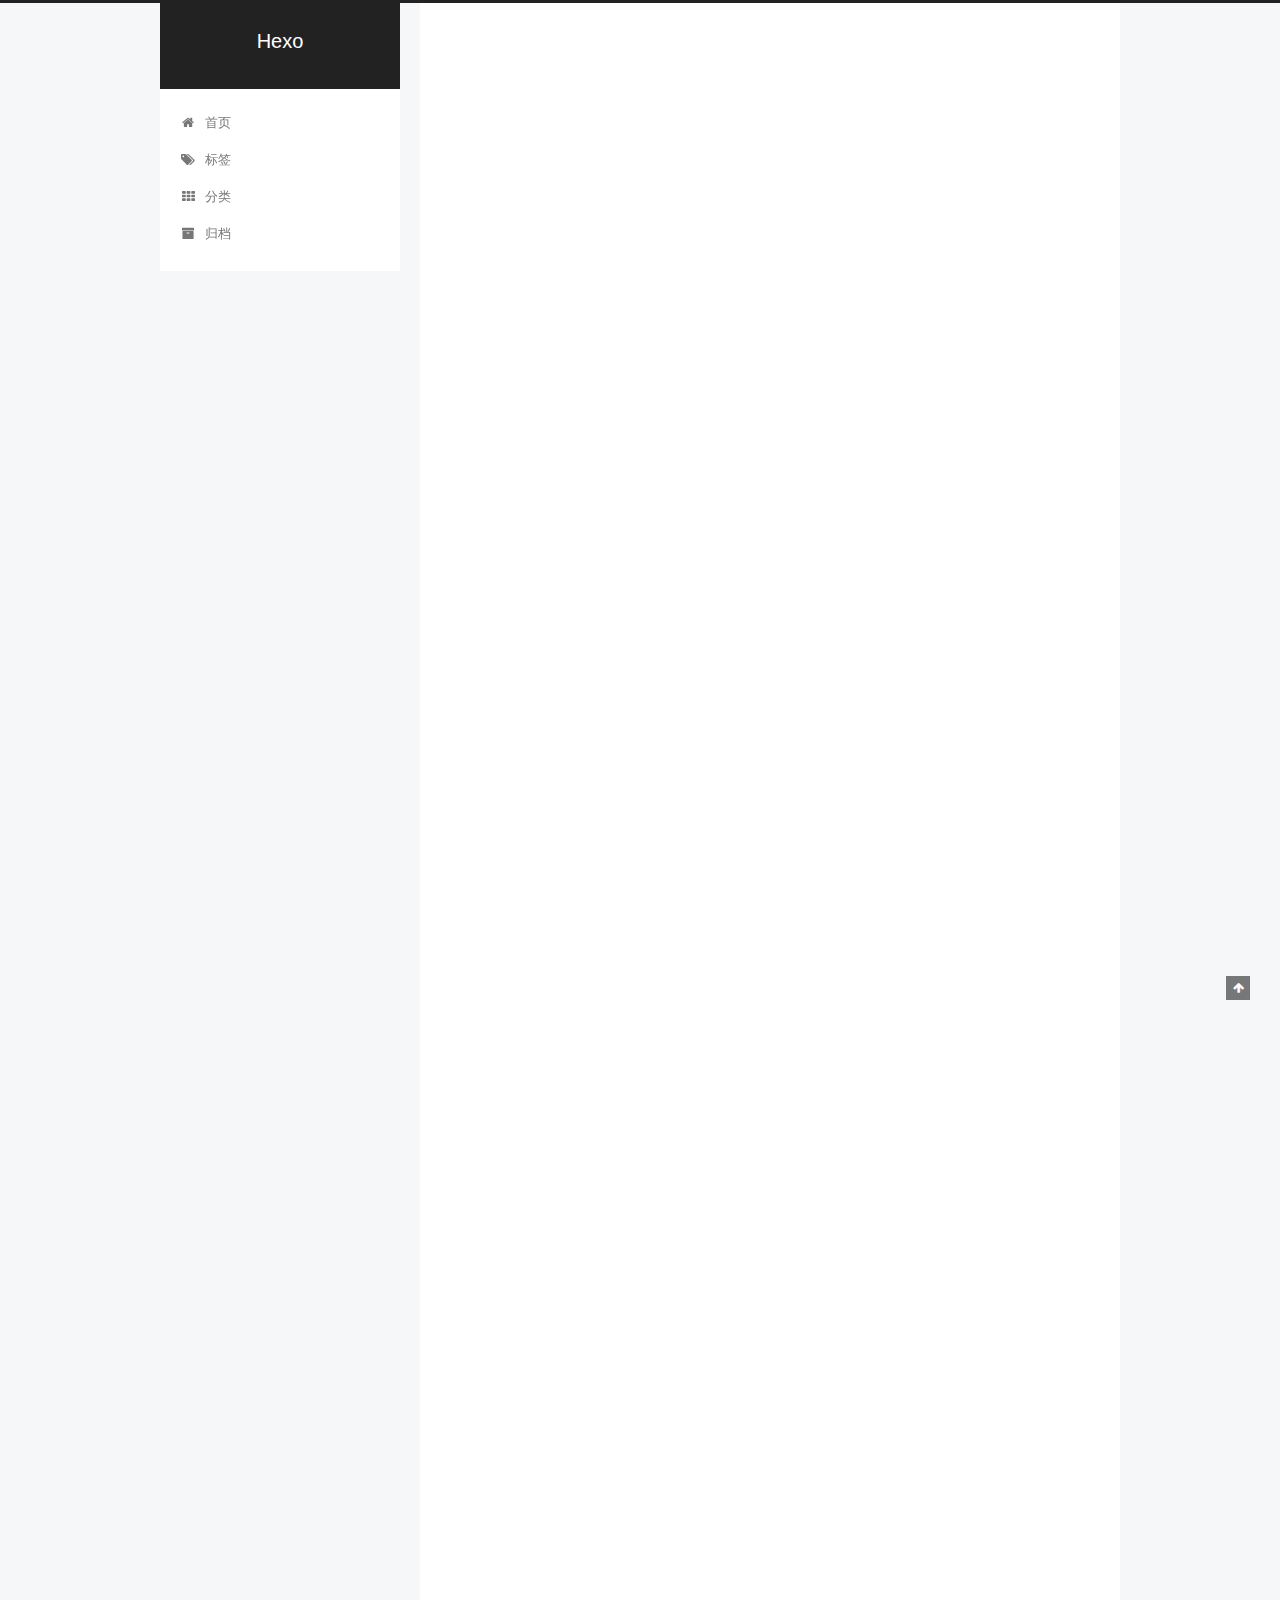
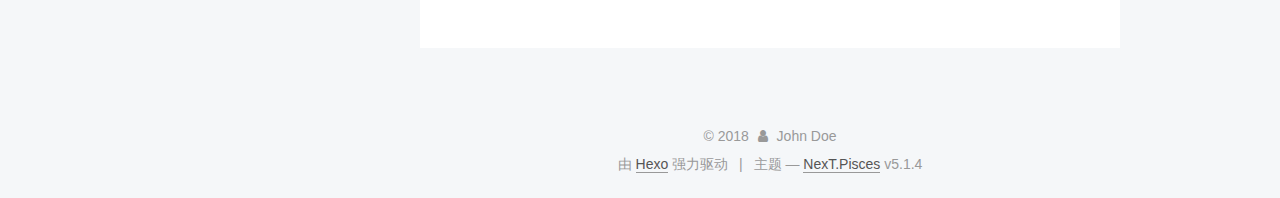
==== commit 9f9be811: "Site updated: 2018-05-17 20:02:12" ====
--- a/index.html
+++ b/index.html
@@ -5,7 +5,7 @@
   
 
 
-<html class="theme-next pisces use-motion" lang="">
+<html class="theme-next pisces use-motion" lang="zh-Hans">
 <head>
   <meta charset="UTF-8"/>
 <meta http-equiv="X-UA-Compatible" content="IE=edge" />
@@ -83,7 +83,7 @@
 <meta property="og:title" content="Hexo">
 <meta property="og:url" content="http://yoursite.com/index.html">
 <meta property="og:site_name" content="Hexo">
-<meta property="og:locale" content="default">
+<meta property="og:locale" content="zh-Hans">
 <meta name="twitter:card" content="summary">
 <meta name="twitter:title" content="Hexo">
 
@@ -101,7 +101,7 @@
     motion: {"enable":true,"async":false,"transition":{"post_block":"fadeIn","post_header":"slideDownIn","post_body":"slideDownIn","coll_header":"slideLeftIn","sidebar":"slideUpIn"}},
     duoshuo: {
       userId: '0',
-      author: 'Author'
+      author: '博主'
     },
     algolia: {
       applicationID: '',
@@ -133,7 +133,7 @@
 
 </head>
 
-<body itemscope itemtype="http://schema.org/WebPage" lang="default">
+<body itemscope itemtype="http://schema.org/WebPage" lang="zh-Hans">
 
   
   
@@ -182,17 +182,37 @@
             
               <i class="menu-item-icon fa fa-fw fa-home"></i> <br />
             
-            Home
+            首页
           </a>
         </li>
       
         
+        <li class="menu-item menu-item-tags">
+          <a href="/tags/" rel="section">
+            
+              <i class="menu-item-icon fa fa-fw fa-tags"></i> <br />
+            
+            标签
+          </a>
+        </li>
+      
+        
+        <li class="menu-item menu-item-categories">
+          <a href="/categories/" rel="section">
+            
+              <i class="menu-item-icon fa fa-fw fa-th"></i> <br />
+            
+            分类
+          </a>
+        </li>
+      
+        
         <li class="menu-item menu-item-archives">
           <a href="/archives/" rel="section">
             
               <i class="menu-item-icon fa fa-fw fa-archive"></i> <br />
             
-            Archives
+            归档
           </a>
         </li>
       
@@ -229,7 +249,7 @@
   
   
   <div class="post-block">
-    <link itemprop="mainEntityOfPage" href="http://yoursite.com/2018/05/16/test/">
+    <link itemprop="mainEntityOfPage" href="http://yoursite.com/2018/05/17/tech-hash/">
 
     <span hidden itemprop="author" itemscope itemtype="http://schema.org/Person">
       <meta itemprop="name" content="John Doe">
@@ -248,7 +268,7 @@
         
           <h1 class="post-title" itemprop="name headline">
                 
-                <a class="post-title-link" href="/2018/05/16/test/" itemprop="url">THIS IS TEST CONTENT</a></h1>
+                <a class="post-title-link" href="/2018/05/17/tech-hash/" itemprop="url">一次标签分类测试</a></h1>
         
 
         <div class="post-meta">
@@ -258,10 +278,10 @@
                 <i class="fa fa-calendar-o"></i>
               </span>
               
-                <span class="post-meta-item-text">Posted on</span>
-              
-              <time title="Post created" itemprop="dateCreated datePublished" datetime="2018-05-16T16:37:35+08:00">
-                2018-05-16
+                <span class="post-meta-item-text">发表于</span>
+              
+              <time title="创建于" itemprop="dateCreated datePublished" datetime="2018-05-17T19:49:54+08:00">
+                2018-05-17
               </time>
             
 
@@ -270,6 +290,28 @@
             
           </span>
 
+          
+            <span class="post-category" >
+            
+              <span class="post-meta-divider">|</span>
+            
+              <span class="post-meta-item-icon">
+                <i class="fa fa-folder-o"></i>
+              </span>
+              
+                <span class="post-meta-item-text">分类于</span>
+              
+              
+                <span itemprop="about" itemscope itemtype="http://schema.org/Thing">
+                  <a href="/categories/后端技术/" itemprop="url" rel="index">
+                    <span itemprop="name">后端技术</span>
+                  </a>
+                </span>
+
+                
+                
+              
+            </span>
           
 
           
@@ -300,7 +342,7 @@
       
         
           
-            <p>Welcome to MY PAGES</p>
+            <p>hello, this is my tech content</p>
 
           
         
@@ -349,7 +391,7 @@
   
   
   <div class="post-block">
-    <link itemprop="mainEntityOfPage" href="http://yoursite.com/2018/05/16/hello-world/">
+    <link itemprop="mainEntityOfPage" href="http://yoursite.com/2018/05/16/test/">
 
     <span hidden itemprop="author" itemscope itemtype="http://schema.org/Person">
       <meta itemprop="name" content="John Doe">
@@ -368,7 +410,7 @@
         
           <h1 class="post-title" itemprop="name headline">
                 
-                <a class="post-title-link" href="/2018/05/16/hello-world/" itemprop="url">Hello World</a></h1>
+                <a class="post-title-link" href="/2018/05/16/test/" itemprop="url">THIS IS TEST CONTENT</a></h1>
         
 
         <div class="post-meta">
@@ -378,9 +420,129 @@
                 <i class="fa fa-calendar-o"></i>
               </span>
               
-                <span class="post-meta-item-text">Posted on</span>
-              
-              <time title="Post created" itemprop="dateCreated datePublished" datetime="2018-05-16T16:25:11+08:00">
+                <span class="post-meta-item-text">发表于</span>
+              
+              <time title="创建于" itemprop="dateCreated datePublished" datetime="2018-05-16T16:37:35+08:00">
+                2018-05-16
+              </time>
+            
+
+            
+
+            
+          </span>
+
+          
+
+          
+            
+          
+
+          
+          
+
+          
+
+          
+
+          
+
+        </div>
+      </header>
+    
+
+    
+    
+    
+    <div class="post-body" itemprop="articleBody">
+
+      
+      
+
+      
+        
+          
+            <p>Welcome to MY PAGES</p>
+
+          
+        
+      
+    </div>
+    
+    
+    
+
+    
+
+    
+
+    
+
+    <footer class="post-footer">
+      
+
+      
+
+      
+
+      
+      
+        <div class="post-eof"></div>
+      
+    </footer>
+  </div>
+  
+  
+  
+  </article>
+
+
+    
+      
+
+  
+
+  
+  
+  
+
+  <article class="post post-type-normal" itemscope itemtype="http://schema.org/Article">
+  
+  
+  
+  <div class="post-block">
+    <link itemprop="mainEntityOfPage" href="http://yoursite.com/2018/05/16/hello-world/">
+
+    <span hidden itemprop="author" itemscope itemtype="http://schema.org/Person">
+      <meta itemprop="name" content="John Doe">
+      <meta itemprop="description" content="">
+      <meta itemprop="image" content="/images/avatar.gif">
+    </span>
+
+    <span hidden itemprop="publisher" itemscope itemtype="http://schema.org/Organization">
+      <meta itemprop="name" content="Hexo">
+    </span>
+
+    
+      <header class="post-header">
+
+        
+        
+          <h1 class="post-title" itemprop="name headline">
+                
+                <a class="post-title-link" href="/2018/05/16/hello-world/" itemprop="url">Hello World</a></h1>
+        
+
+        <div class="post-meta">
+          <span class="post-time">
+            
+              <span class="post-meta-item-icon">
+                <i class="fa fa-calendar-o"></i>
+              </span>
+              
+                <span class="post-meta-item-text">发表于</span>
+              
+              <time title="创建于" itemprop="dateCreated datePublished" datetime="2018-05-16T16:25:11+08:00">
                 2018-05-16
               </time>
             
@@ -510,14 +672,32 @@
               
                 <a href="/archives/">
               
-                  <span class="site-state-item-count">2</span>
-                  <span class="site-state-item-name">posts</span>
+                  <span class="site-state-item-count">3</span>
+                  <span class="site-state-item-name">日志</span>
                 </a>
               </div>
             
 
             
-
+              
+              
+              <div class="site-state-item site-state-categories">
+                <a href="/categories/index.html">
+                  <span class="site-state-item-count">1</span>
+                  <span class="site-state-item-name">分类</span>
+                </a>
+              </div>
+            
+
+            
+              
+              
+              <div class="site-state-item site-state-tags">
+                <a href="/tags/index.html">
+                  <span class="site-state-item-count">1</span>
+                  <span class="site-state-item-name">标签</span>
+                </a>
+              </div>
             
 
           </nav>
@@ -561,7 +741,7 @@
 </div>
 
 
-  <div class="powered-by">Powered by <a class="theme-link" target="_blank" href="https://hexo.io">Hexo</a></div>
+  <div class="powered-by">由 <a class="theme-link" target="_blank" href="https://hexo.io">Hexo</a> 强力驱动</div>
 
 
 
@@ -569,7 +749,7 @@
 
 
 
-  <div class="theme-info">Theme &mdash; <a class="theme-link" target="_blank" href="https://github.com/iissnan/hexo-theme-next">NexT.Pisces</a> v5.1.4</div>
+  <div class="theme-info">主题 &mdash; <a class="theme-link" target="_blank" href="https://github.com/iissnan/hexo-theme-next">NexT.Pisces</a> v5.1.4</div>
 
 
 
--- a/css/main.css
+++ b/css/main.css
@@ -1823,7 +1823,7 @@
   width: 4px;
   height: 4px;
   border-radius: 50%;
-  background: #a8ff6e;
+  background: #ff5ed7;
 }
 .links-of-blogroll {
   font-size: 13px;
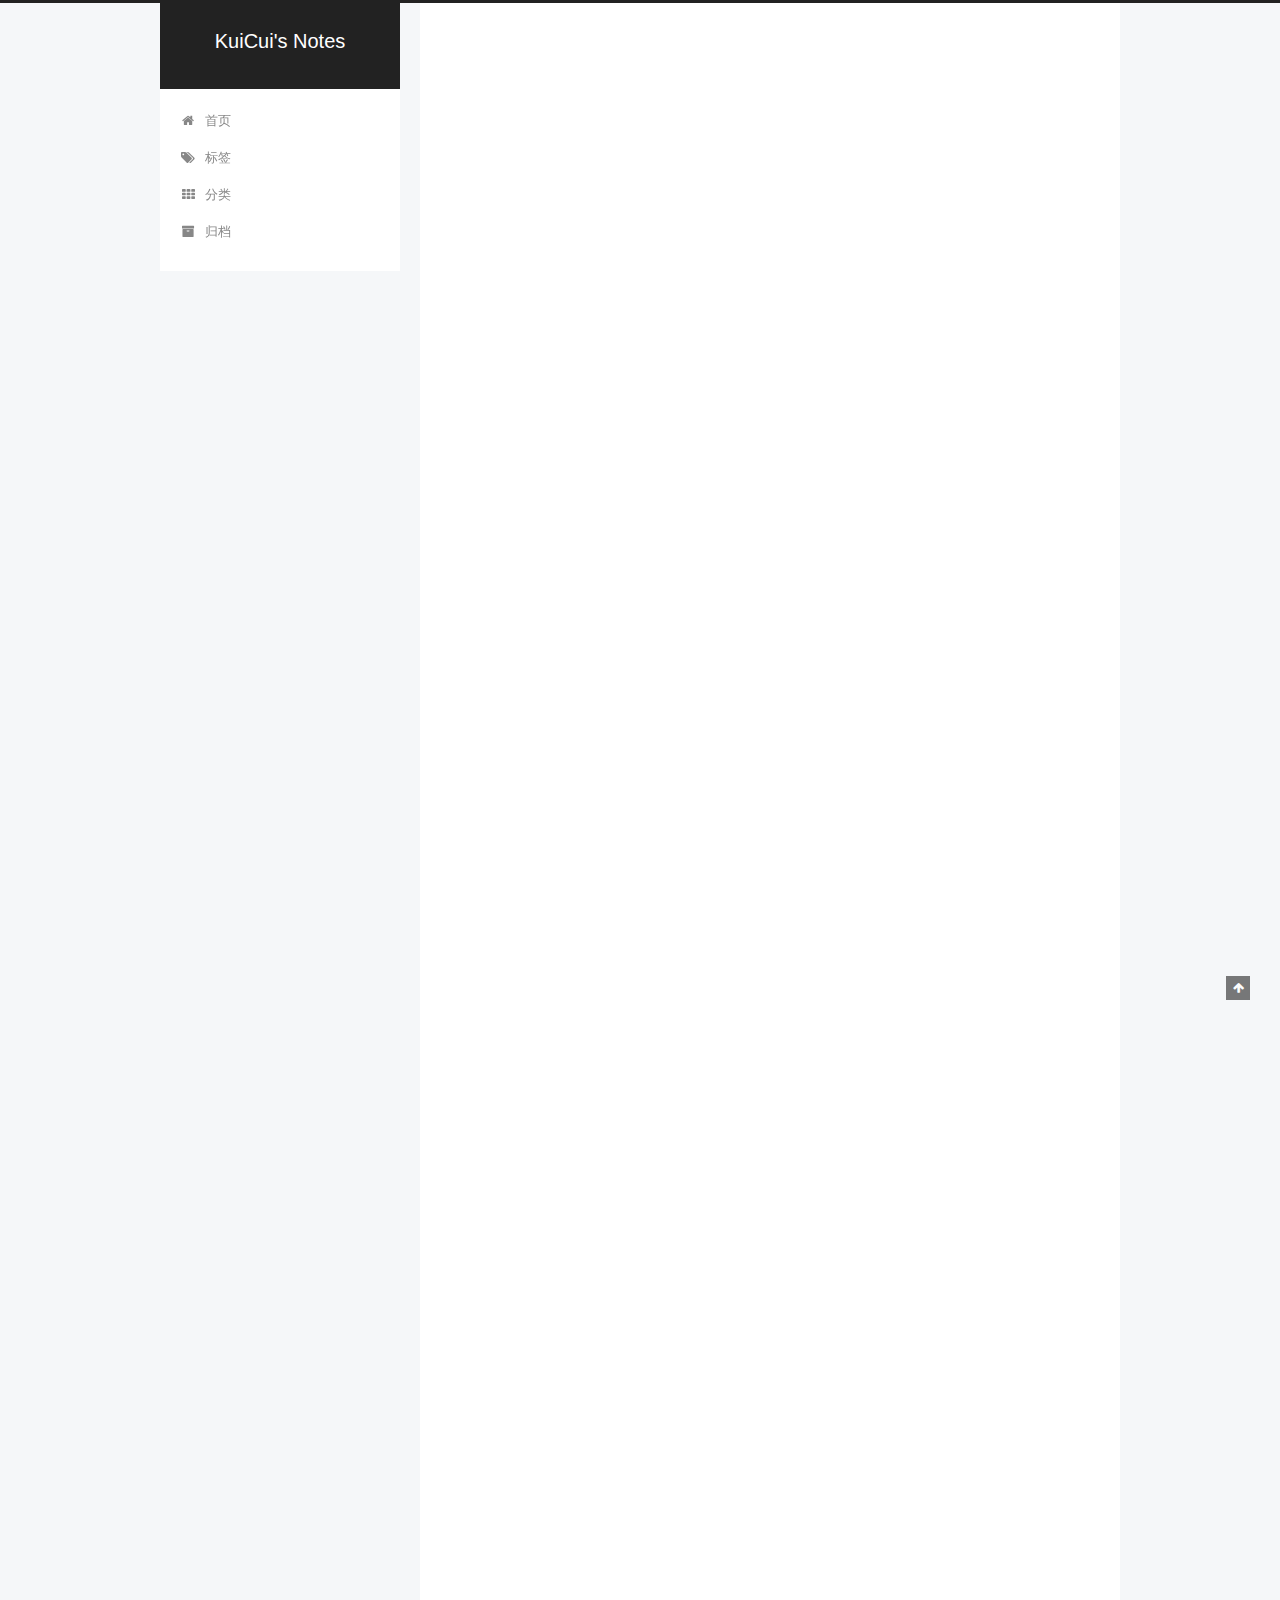
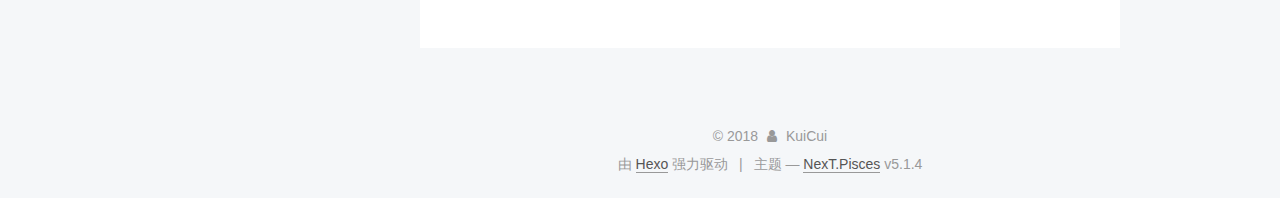
==== commit 88897383: "Site updated: 2018-05-17 20:51:43" ====
--- a/index.html
+++ b/index.html
@@ -80,12 +80,12 @@
 
 
 <meta property="og:type" content="website">
-<meta property="og:title" content="Hexo">
+<meta property="og:title" content="KuiCui&#39;s Notes">
 <meta property="og:url" content="http://yoursite.com/index.html">
-<meta property="og:site_name" content="Hexo">
+<meta property="og:site_name" content="KuiCui&#39;s Notes">
 <meta property="og:locale" content="zh-Hans">
 <meta name="twitter:card" content="summary">
-<meta name="twitter:title" content="Hexo">
+<meta name="twitter:title" content="KuiCui&#39;s Notes">
 
 
 
@@ -121,7 +121,7 @@
 
 
 
-  <title>Hexo</title>
+  <title>KuiCui's Notes</title>
   
 
 
@@ -152,7 +152,7 @@
     <div class="custom-logo-site-title">
       <a href="/"  class="brand" rel="start">
         <span class="logo-line-before"><i></i></span>
-        <span class="site-title">Hexo</span>
+        <span class="site-title">KuiCui's Notes</span>
         <span class="logo-line-after"><i></i></span>
       </a>
     </div>
@@ -252,13 +252,13 @@
     <link itemprop="mainEntityOfPage" href="http://yoursite.com/2018/05/17/tech-hash/">
 
     <span hidden itemprop="author" itemscope itemtype="http://schema.org/Person">
-      <meta itemprop="name" content="John Doe">
+      <meta itemprop="name" content="KuiCui">
       <meta itemprop="description" content="">
       <meta itemprop="image" content="/images/avatar.gif">
     </span>
 
     <span hidden itemprop="publisher" itemscope itemtype="http://schema.org/Organization">
-      <meta itemprop="name" content="Hexo">
+      <meta itemprop="name" content="KuiCui's Notes">
     </span>
 
     
@@ -394,13 +394,13 @@
     <link itemprop="mainEntityOfPage" href="http://yoursite.com/2018/05/16/test/">
 
     <span hidden itemprop="author" itemscope itemtype="http://schema.org/Person">
-      <meta itemprop="name" content="John Doe">
+      <meta itemprop="name" content="KuiCui">
       <meta itemprop="description" content="">
       <meta itemprop="image" content="/images/avatar.gif">
     </span>
 
     <span hidden itemprop="publisher" itemscope itemtype="http://schema.org/Organization">
-      <meta itemprop="name" content="Hexo">
+      <meta itemprop="name" content="KuiCui's Notes">
     </span>
 
     
@@ -514,13 +514,13 @@
     <link itemprop="mainEntityOfPage" href="http://yoursite.com/2018/05/16/hello-world/">
 
     <span hidden itemprop="author" itemscope itemtype="http://schema.org/Person">
-      <meta itemprop="name" content="John Doe">
+      <meta itemprop="name" content="KuiCui">
       <meta itemprop="description" content="">
       <meta itemprop="image" content="/images/avatar.gif">
     </span>
 
     <span hidden itemprop="publisher" itemscope itemtype="http://schema.org/Organization">
-      <meta itemprop="name" content="Hexo">
+      <meta itemprop="name" content="KuiCui's Notes">
     </span>
 
     
@@ -661,7 +661,7 @@
         <div class="site-overview">
           <div class="site-author motion-element" itemprop="author" itemscope itemtype="http://schema.org/Person">
             
-              <p class="site-author-name" itemprop="name">John Doe</p>
+              <p class="site-author-name" itemprop="name">KuiCui</p>
               <p class="site-description motion-element" itemprop="description"></p>
           </div>
 
@@ -735,7 +735,7 @@
   <span class="with-love">
     <i class="fa fa-user"></i>
   </span>
-  <span class="author" itemprop="copyrightHolder">John Doe</span>
+  <span class="author" itemprop="copyrightHolder">KuiCui</span>
 
   
 </div>
--- a/css/main.css
+++ b/css/main.css
@@ -1823,7 +1823,7 @@
   width: 4px;
   height: 4px;
   border-radius: 50%;
-  background: #ff5ed7;
+  background: #ccdbe7;
 }
 .links-of-blogroll {
   font-size: 13px;
